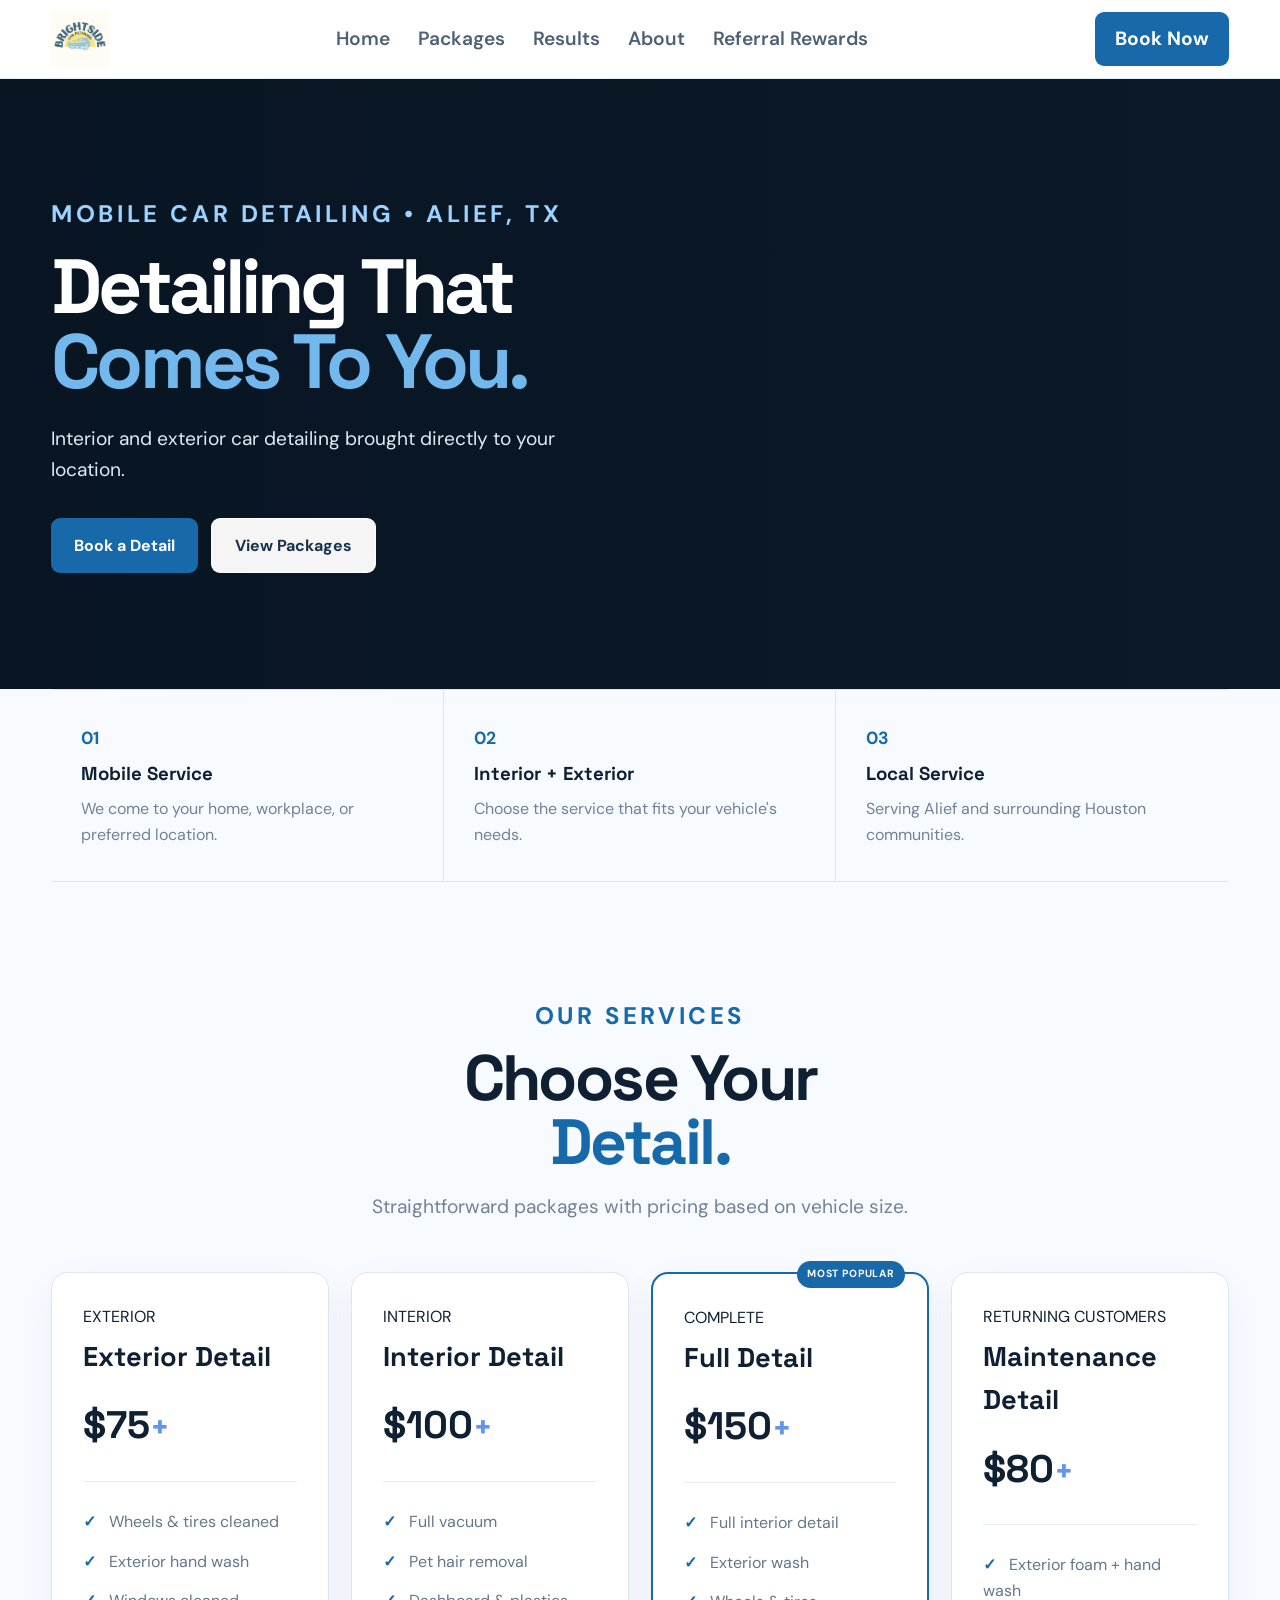
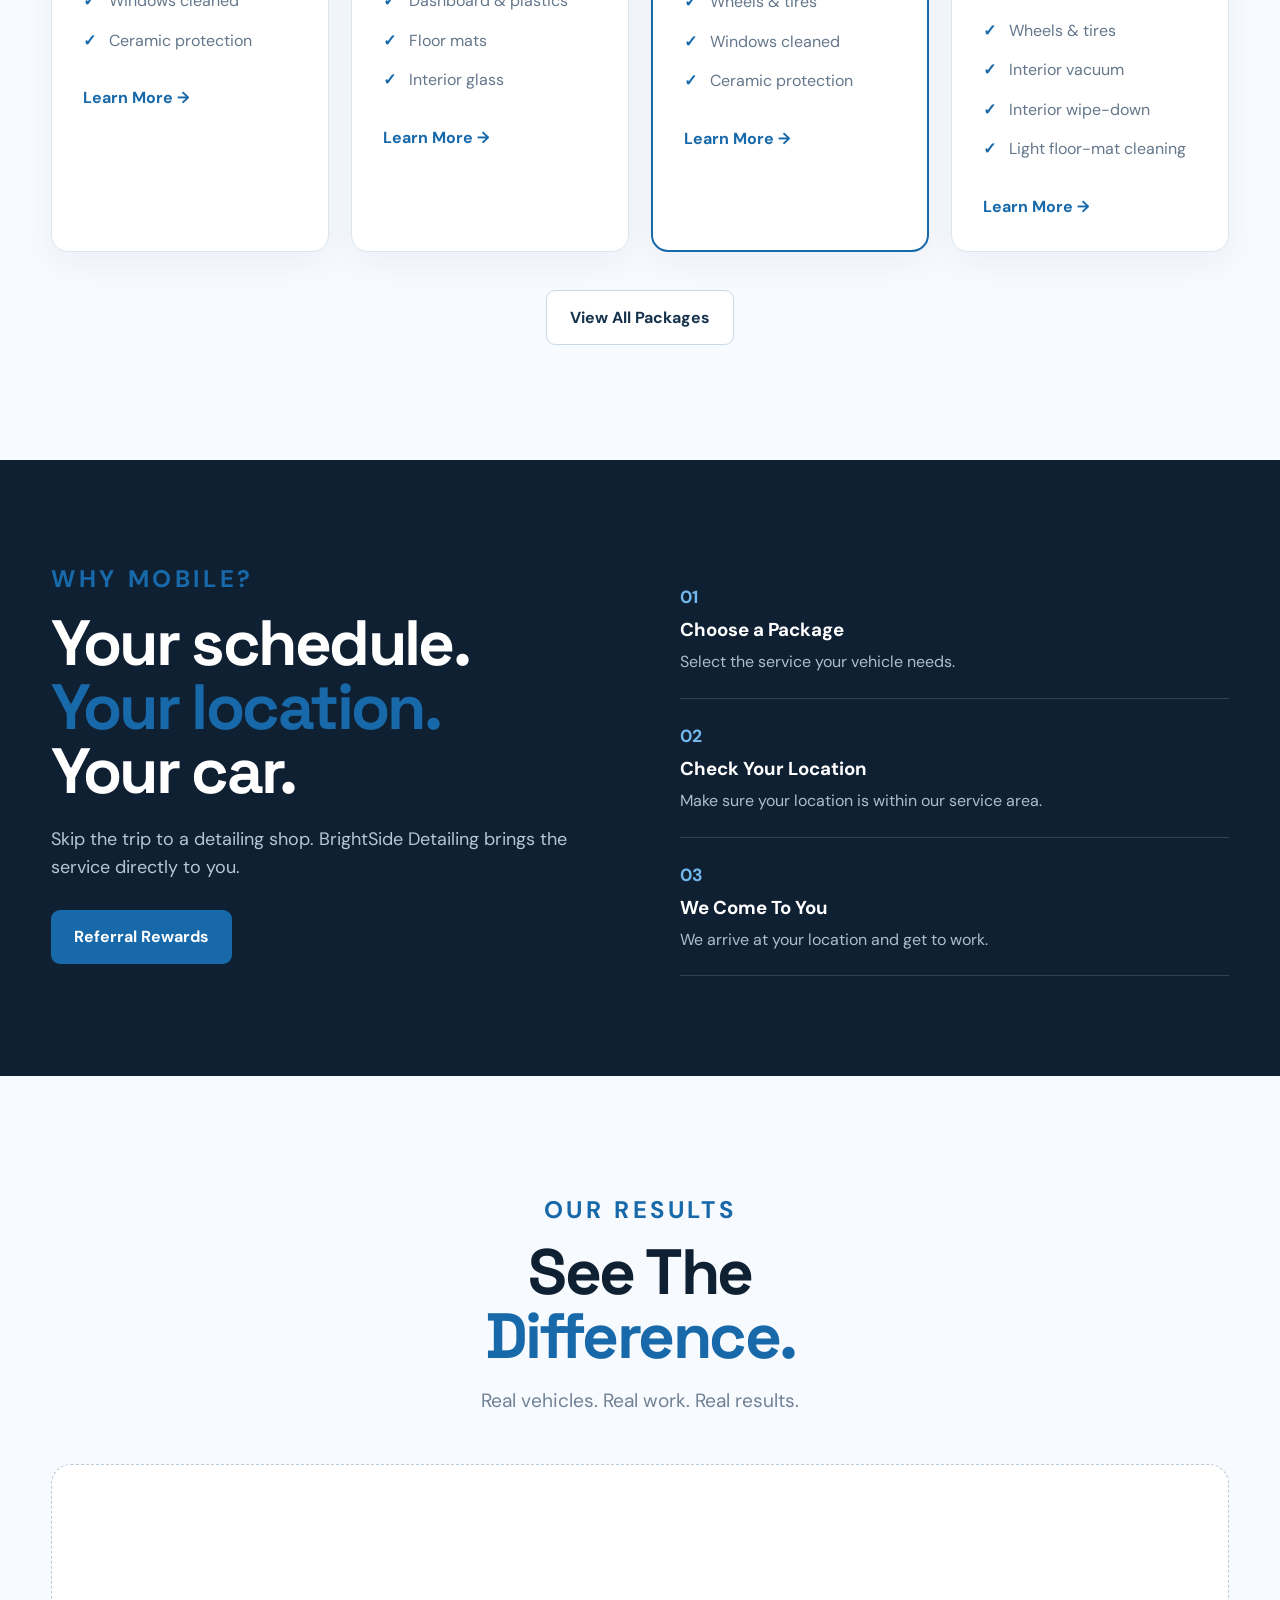
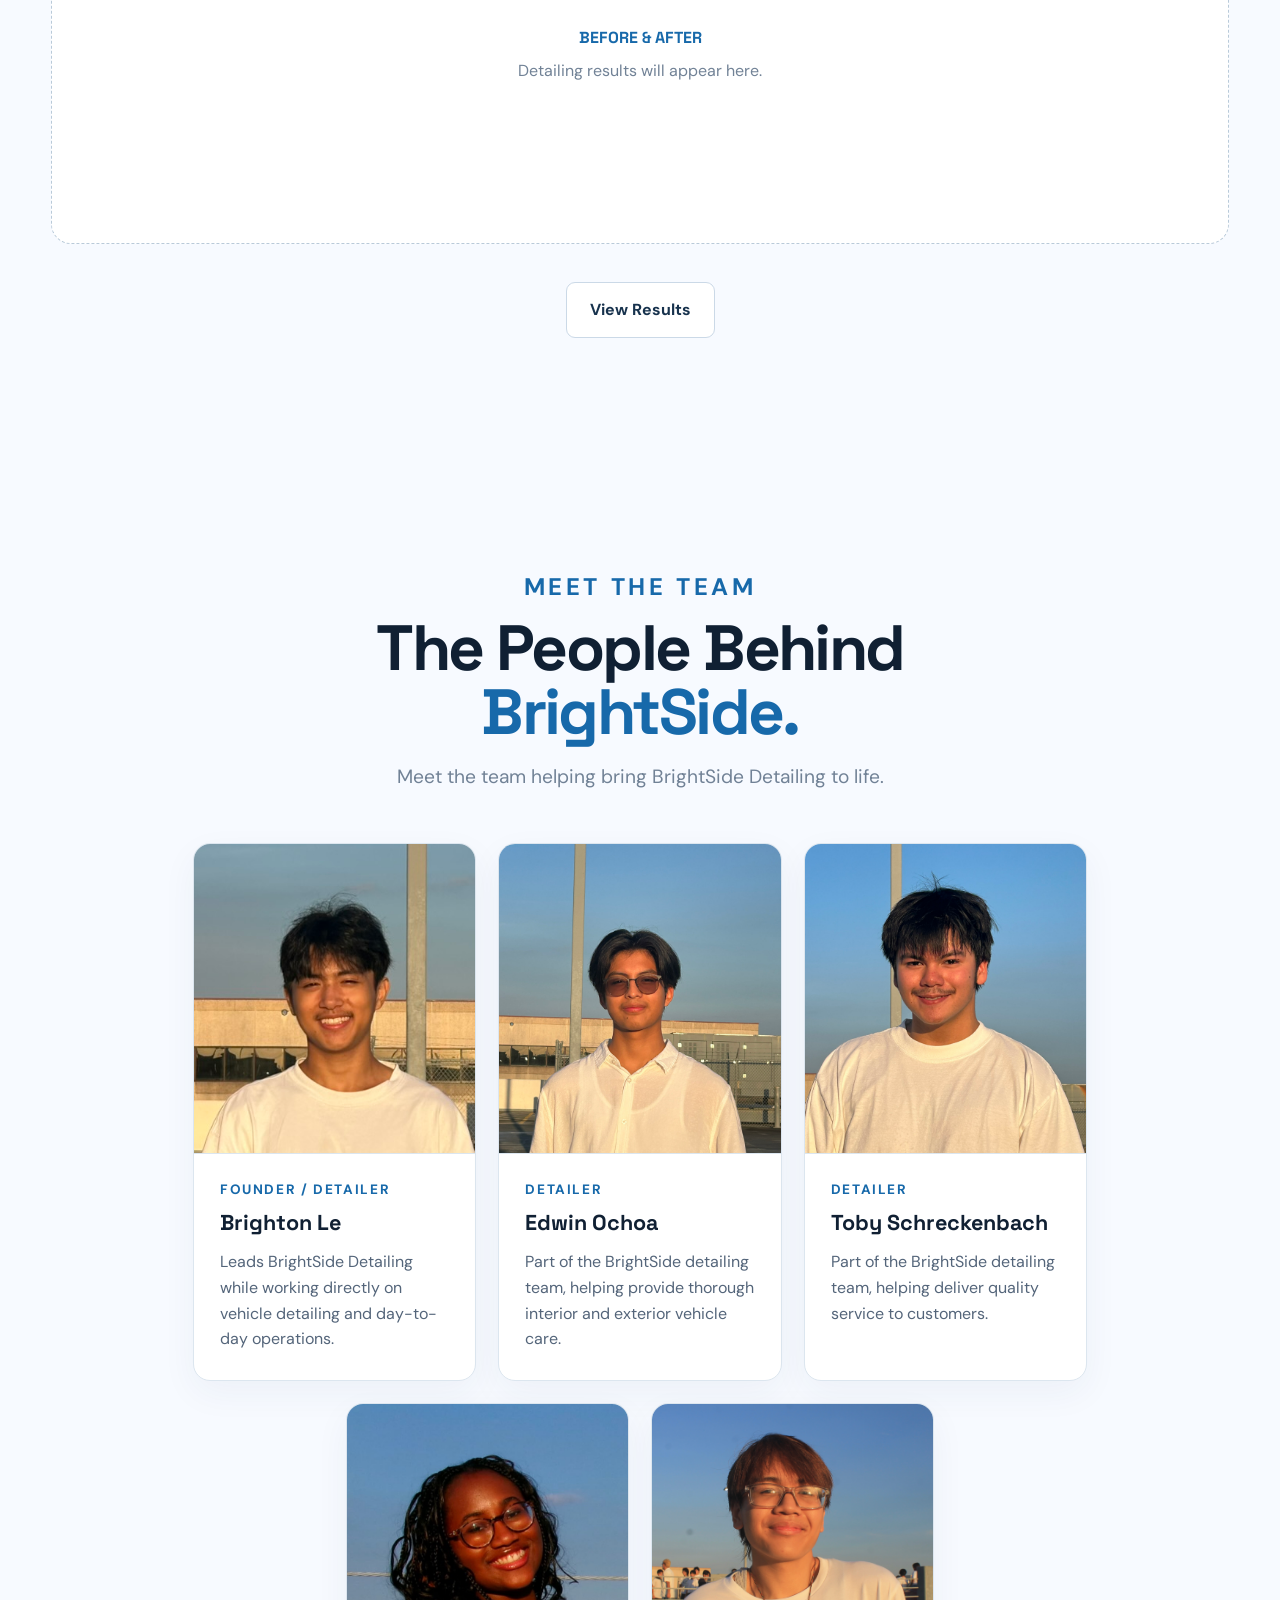
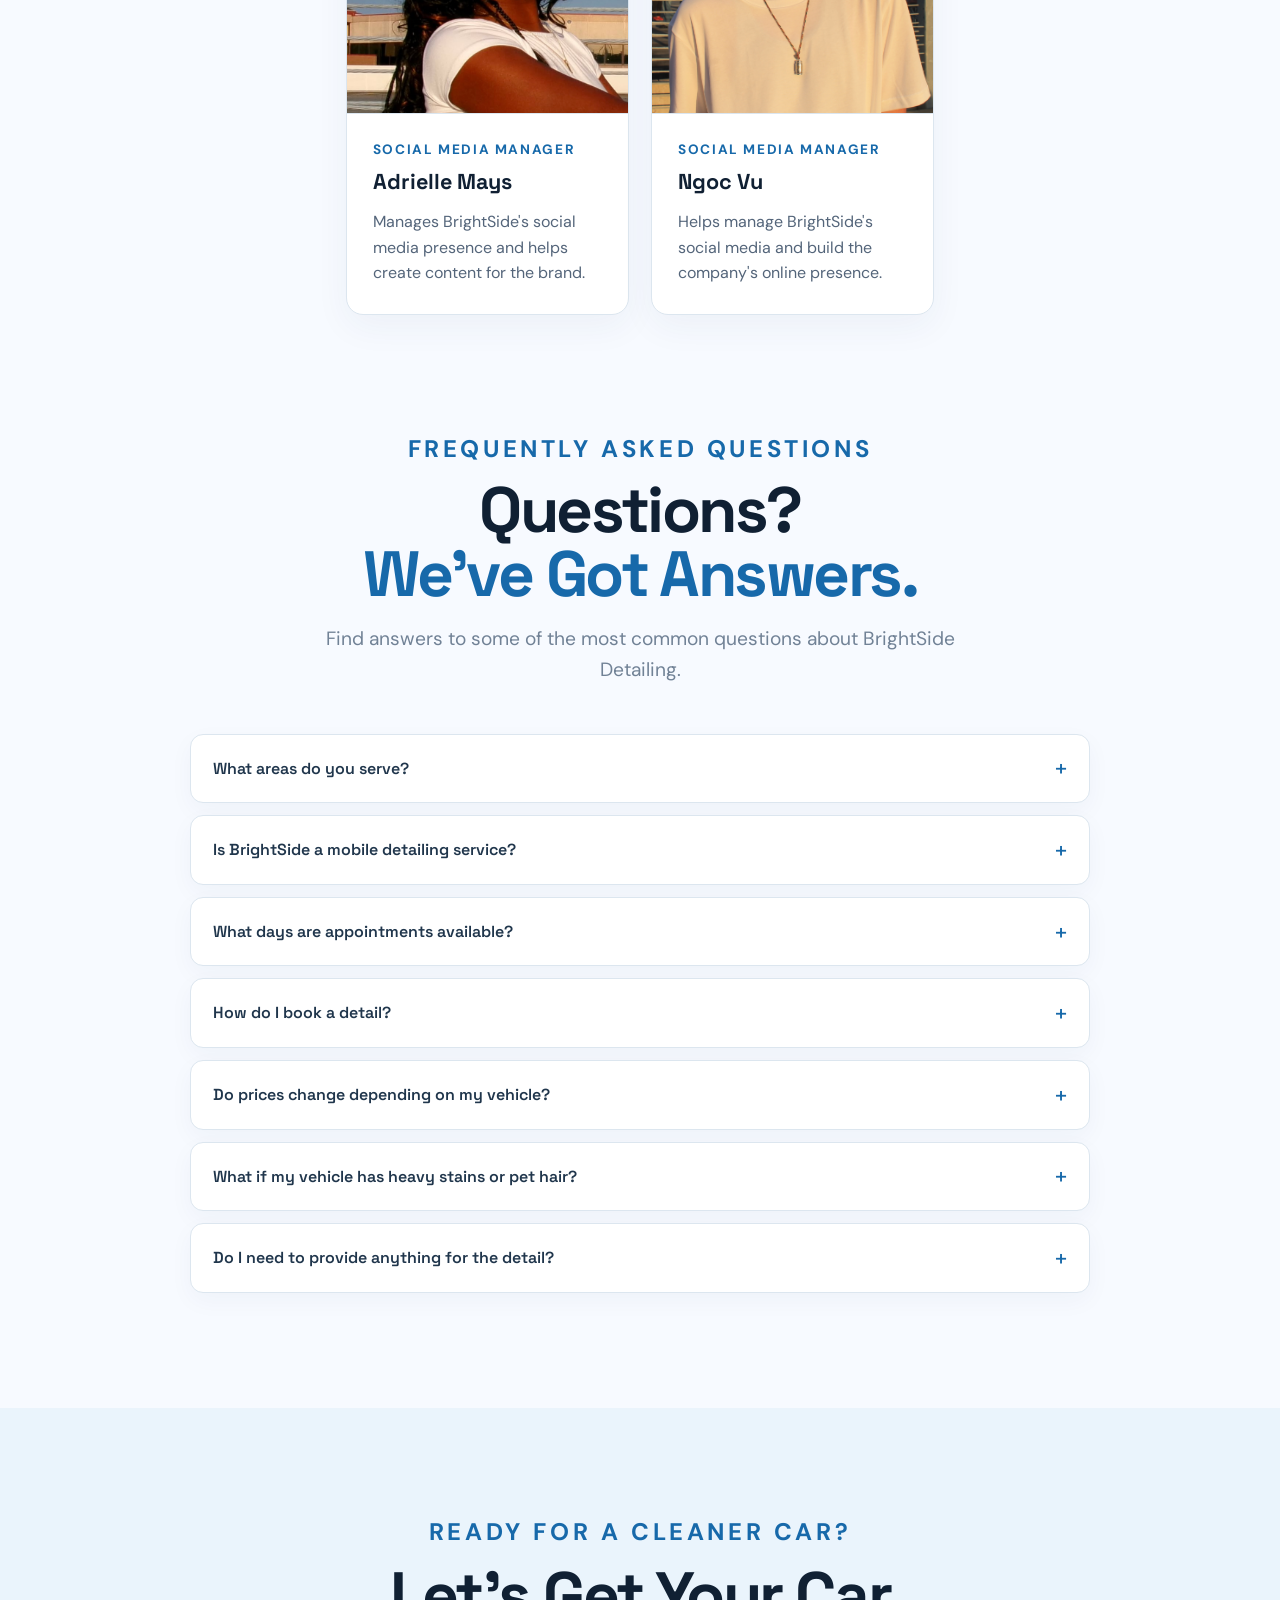
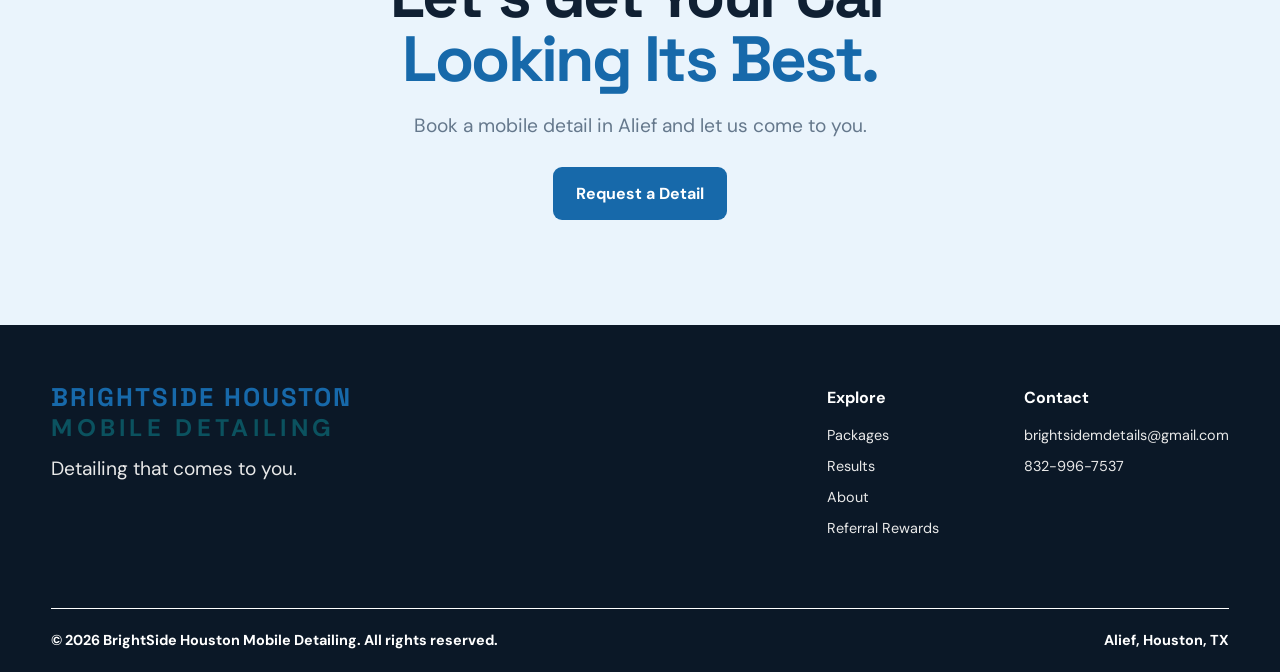
==== index.html @ 5c689cfe "Update index.html" ====
<!DOCTYPE html>
<html lang="en">

<head>

    <meta charset="UTF-8">

    <meta
        name="viewport"
        content="width=device-width, initial-scale=1.0"
    >

    <title>
        BrightSide Houston Detailing | Mobile Car Detailing
    </title>

    <meta
        name="description"
        content="BrightSide Detailing provides mobile car detailing in Alief and surrounding Houston areas."
    >

    <link rel="preconnect" href="https://fonts.googleapis.com">

    <link
        rel="preconnect"
        href="https://fonts.gstatic.com"
        crossorigin
    >

    <link
        href="https://fonts.googleapis.com/css2?family=DM+Sans:wght@400;500;600;700&family=Space+Grotesk:wght@500;600;700&display=swap"
        rel="stylesheet"
    >

    <link
        rel="stylesheet"
        href="style.css"
    >

</head>


<body>


<header class="navbar">

    <div class="nav-container">

<a
    href="index.html"
    class="logo"
>
    <!-- BrightSide logo image -->
    <img
        src="images/BSlogo.PNG"
        alt="BrightSide Detailing logo"
        class="nav-logo-image"
    >

</a>

        <nav class="nav-links">

            <a href="index.html">
                Home
            </a>

            <a href="packages/">
                Packages
            </a>

            <a href="results/">
                Results
            </a>

            <a href="about/">
                About
            </a>

            <a href="how-it-works/">
                Referral Rewards
            </a>

        </nav>


        <a
            href="booking/"
            class="nav-button"
        >
            Book Now
        </a>


        <button
            class="menu-button"
            id="menuButton"
            type="button"
            aria-label="Open navigation menu"
        >
            ☰
        </button>

    </div>

</header>



<main>



<!-- =========================================
     HERO
     Background video behind the text and logo
========================================= -->

<section class="hero">


    <video
        class="hero-background-video"
        autoplay
        muted
        loop
        playsinline
        preload="metadata"
        aria-hidden="true"
        tabindex="-1"
    >
        <source
            src="videos/detailing-hero.mp4"
            type="video/mp4"
        >
    </video>

    <!-- Dark overlay keeps the content readable. -->
    <div
        class="hero-video-overlay"
        aria-hidden="true"
    ></div>


    <!-- Hero text and buttons -->
    <div class="hero-content">

        <p class="eyebrow">
            MOBILE CAR DETAILING • ALIEF, TX
        </p>

        <h1>
            Detailing That

            <span>
                Comes To You.
            </span>
        </h1>

        <p class="hero-text">
            Interior and exterior car detailing
            brought directly to your location.
        </p>

        <div class="hero-buttons">

            <a
                href="booking/"
                class="primary-button"
            >
                Book a Detail
            </a>

            <a
                href="packages/"
                class="secondary-button"
            >
                View Packages
            </a>

        </div>

    </div>

</section>




<!-- BENEFITS -->

<section class="benefits">

    <div class="benefit">

        <span class="benefit-number">
            01
        </span>

        <h3>
            Mobile Service
        </h3>

        <p>
            We come to your home, workplace,
            or preferred location.
        </p>

    </div>


    <div class="benefit">

        <span class="benefit-number">
            02
        </span>

        <h3>
            Interior + Exterior
        </h3>

        <p>
            Choose the service that fits
            your vehicle's needs.
        </p>

    </div>


    <div class="benefit">

        <span class="benefit-number">
            03
        </span>

        <h3>
            Local Service
        </h3>

        <p>
            Serving Alief and surrounding
            Houston communities.
        </p>

    </div>

</section>



<!-- SERVICES -->

<section class="packages-preview">

    <div class="section-heading">

        <p class="eyebrow">
            OUR SERVICES
        </p>

        <h2>

            Choose Your

            <span>
                Detail.
            </span>

        </h2>

        <p>
            Straightforward packages with
            pricing based on vehicle size.
        </p>

    </div>



    <div class="package-grid">


        <article class="package-card">

            <div class="package-top">

                <p class="package-label">
                    EXTERIOR
                </p>

                <h3>
                    Exterior Detail
                </h3>

                <p class="price">
                    $75<span>+</span>
                </p>

            </div>


            <ul>

                <li>
                    Wheels & tires cleaned
                </li>

                <li>
                    Exterior hand wash
                </li>

                <li>
                    Windows cleaned
                </li>

                <li>
                    Ceramic protection
                </li>

            </ul>


            <a
                href="packages/"
                class="card-link"
            >
                Learn More →
            </a>

        </article>



        <article class="package-card">

            <div class="package-top">

                <p class="package-label">
                    INTERIOR
                </p>

                <h3>
                    Interior Detail
                </h3>

                <p class="price">
                    $100<span>+</span>
                </p>

            </div>


            <ul>

                <li>
                    Full vacuum
                </li>

                <li>
                    Pet hair removal
                </li>

                <li>
                    Dashboard & plastics
                </li>

                <li>
                    Floor mats
                </li>

                <li>
                    Interior glass
                </li>

            </ul>


            <a
                href="packages/"
                class="card-link"
            >
                Learn More →
            </a>

        </article>



        <article class="package-card featured">

            <div class="popular">
                MOST POPULAR
            </div>


            <div class="package-top">

                <p class="package-label">
                    COMPLETE
                </p>

                <h3>
                    Full Detail
                </h3>

                <p class="price">
                    $150<span>+</span>
                </p>

            </div>


            <ul>

                <li>
                    Full interior detail
                </li>

                <li>
                    Exterior wash
                </li>

                <li>
                    Wheels & tires
                </li>

                <li>
                    Windows cleaned
                </li>

                <li>
                    Ceramic protection
                </li>

            </ul>


            <a
                href="packages/"
                class="card-link"
            >
                Learn More →
            </a>

        </article>



        <article class="package-card">

            <div class="package-top">

                <p class="package-label">
                    RETURNING CUSTOMERS
                </p>

                <h3>
                    Maintenance Detail
                </h3>

                <p class="price">
                    $80<span>+</span>
                </p>

            </div>


            <ul>

                <li>
                    Exterior foam + hand wash
                </li>

                <li>
                    Wheels & tires
                </li>

                <li>
                    Interior vacuum
                </li>

                <li>
                    Interior wipe-down
                </li>

                <li>
                    Light floor-mat cleaning
                </li>

            </ul>


            <a
                href="packages/"
                class="card-link"
            >
                Learn More →
            </a>

        </article>

    </div>


    <div class="center-button">

        <a
            href="packages/"
            class="secondary-button"
        >
            View All Packages
        </a>

    </div>

</section>



<!-- MOBILE -->

<section class="mobile-section">

    <div class="mobile-text">

        <p class="eyebrow">
            WHY MOBILE?
        </p>


        <h2>

            Your schedule.

            <span>
                Your location.
            </span>

            Your car.

        </h2>


        <p>

            Skip the trip to a detailing shop.
            BrightSide Detailing brings the
            service directly to you.

        </p>


        <a
            href="how-it-works/"
            class="primary-button"
        >
            Referral Rewards
        </a>

    </div>



    <div class="mobile-info">


        <div>

            <span>
                01
            </span>

            <h3>
                Choose a Package
            </h3>

            <p>
                Select the service your
                vehicle needs.
            </p>

        </div>


        <div>

            <span>
                02
            </span>

            <h3>
                Check Your Location
            </h3>

            <p>
                Make sure your location
                is within our service area.
            </p>

        </div>


        <div>

            <span>
                03
            </span>

            <h3>
                We Come To You
            </h3>

            <p>
                We arrive at your location
                and get to work.
            </p>

        </div>

    </div>

</section>



<!-- RESULTS -->

<section class="results-preview">

    <div class="section-heading">

        <p class="eyebrow">
            OUR RESULTS
        </p>


        <h2>

            See The

            <span>
                Difference.
            </span>

        </h2>


        <p>
            Real vehicles. Real work.
            Real results.
        </p>

    </div>


    <div class="results-placeholder">

        <div>

            <strong>
                BEFORE & AFTER
            </strong>

            <p>
                Detailing results will
                appear here.
            </p>

        </div>

    </div>


    <div class="center-button">

        <a
            href="results/"
            class="secondary-button"
        >
            View Results
        </a>

    </div>

</section>



<!-- MEET THE TEAM -->

<section class="team-section">

    <div class="section-heading">

        <p class="eyebrow">
            MEET THE TEAM
        </p>


        <h2>

            The People Behind

            <span>
                BrightSide.
            </span>

        </h2>


        <p>
            Meet the team helping bring BrightSide
            Detailing to life.
        </p>

    </div>



    <div class="team-grid">


        <article class="team-card">

            <div class="team-image">

                <img
                    src="images/team/brighton.JPEG"
                    alt="Headshot of Brighton Le"
                >

            </div>


            <div class="team-info">

                <p class="team-role">
                    FOUNDER / DETAILER
                </p>

                <h3>
                    Brighton Le
                </h3>

                <p>
                    Leads BrightSide Detailing while
                    working directly on vehicle detailing
                    and day-to-day operations.
                </p>

            </div>

        </article>



        <article class="team-card">

            <div class="team-image">

                <img
                    src="images/team/edwin-ochoa.JPEG"
                    alt="Headshot of Edwin Ochoa"
                >

            </div>


            <div class="team-info">

                <p class="team-role">
                    DETAILER
                </p>

                <h3>
                    Edwin Ochoa
                </h3>

                <p>
                    Part of the BrightSide detailing team,
                    helping provide thorough interior and
                    exterior vehicle care.
                </p>

            </div>

        </article>



        <article class="team-card">

            <div class="team-image">

                <img
                    src="images/team/toby-schreckenbach.JPEG"
                    alt="Headshot of Toby Schreckenbach"
                >

            </div>


            <div class="team-info">

                <p class="team-role">
                    DETAILER
                </p>

                <h3>
                    Toby Schreckenbach
                </h3>

                <p>
                    Part of the BrightSide detailing team,
                    helping deliver quality service to
                    customers.
                </p>

            </div>

        </article>



        <article class="team-card">

            <div class="team-image">

                <img
                    src="images/team/adrielle-mays.JPEG"
                    alt="Headshot of Adrielle Mays"
                >

            </div>


            <div class="team-info">

                <p class="team-role">
                    SOCIAL MEDIA MANAGER
                </p>

                <h3>
                    Adrielle Mays
                </h3>

                <p>
                    Manages BrightSide's social media
                    presence and helps create content
                    for the brand.
                </p>

            </div>

        </article>



        <article class="team-card">

            <div class="team-image">

                <img
                    src="images/team/ngoc.JPEG"
                    alt="Headshot of Ngoc Vu"
                >

            </div>


            <div class="team-info">

                <p class="team-role">
                    SOCIAL MEDIA MANAGER
                </p>

                <h3>
                    Ngoc Vu
                </h3>

                <p>
                    Helps manage BrightSide's social
                    media and build the company's
                    online presence.
                </p>

            </div>

        </article>

    </div>

</section>



<!-- FAQ -->

<section class="faq-section">

    <div class="section-heading">

        <p class="eyebrow">
            FREQUENTLY ASKED QUESTIONS
        </p>


        <h2>

            Questions?

            <span>
                We've Got Answers.
            </span>

        </h2>


        <p>
            Find answers to some of the most common
            questions about BrightSide Detailing.
        </p>

    </div>



    <div class="faq-list">


        <details class="faq-item">

            <summary>
                What areas do you serve?
            </summary>

            <div class="faq-answer">

                <p>
                    BrightSide Detailing serves Alief
                    and surrounding Houston communities
                    within approximately 20 miles of our
                    service area.
                </p>

            </div>

        </details>



        <details class="faq-item">

            <summary>
                Is BrightSide a mobile detailing service?
            </summary>

            <div class="faq-answer">

                <p>
                    Yes. We bring the detailing service
                    directly to your home, workplace, or
                    another eligible location.
                </p>

            </div>

        </details>



        <details class="faq-item">

            <summary>
                What days are appointments available?
            </summary>

            <div class="faq-answer">

                <p>
                    BrightSide currently offers detailing
                    appointments on weekends. Available
                    dates and times can be viewed through
                    our online booking system.
                </p>

            </div>

        </details>



        <details class="faq-item">

            <summary>
                How do I book a detail?
            </summary>

            <div class="faq-answer">

                <p>
                    Start by visiting our booking page.
                    Enter your service location to make
                    sure it is within our service area,
                    then continue to schedule your detail.
                </p>

            </div>

        </details>



        <details class="faq-item">

            <summary>
                Do prices change depending on my vehicle?
            </summary>

            <div class="faq-answer">

                <p>
                    Yes. Pricing varies based on vehicle
                    size and may vary depending on the
                    condition of the vehicle. Any additional
                    charges will be confirmed before service.
                </p>

            </div>

        </details>



        <details class="faq-item">

            <summary>
                What if my vehicle has heavy stains or pet hair?
            </summary>

            <div class="faq-answer">

                <p>
                    Additional charges may apply for heavy
                    staining, excessive pet hair, or unusually
                    dirty vehicles. Final pricing will be
                    confirmed before service.
                </p>

            </div>

        </details>



        <details class="faq-item">

            <summary>
                Do I need to provide anything for the detail?
            </summary>

            <div class="faq-answer">

                <p>
                    Details about service requirements and
                    your appointment will be provided during
                    the booking process.
                </p>

            </div>

        </details>



    </div>

</section>



<!-- CTA -->

<section class="cta">

    <p class="eyebrow">
        READY FOR A CLEANER CAR?
    </p>


    <h2>

        Let's Get Your Car

        <span>
            Looking Its Best.
        </span>

    </h2>


    <p>
        Book a mobile detail in Alief
        and let us come to you.
    </p>


    <a
        href="booking/"
        class="primary-button"
    >
        Request a Detail
    </a>

</section>


</main>



<footer>

    <div class="footer-container">


        <div class="footer-brand">

            <a
                href="index.html"
                class="logo"
            >

                <span>
                    BRIGHTSIDE HOUSTON
                </span>

                <small>
                    MOBILE DETAILING
                </small>

            </a>


            <p>
                Detailing that comes to you.
            </p>

        </div>



        <div class="footer-links">


            <div>

                <h4>
                    Explore
                </h4>

                <a href="packages/">
                    Packages
                </a>

                <a href="results/">
                    Results
                </a>

                <a href="about/">
                    About
                </a>

                <a href="how-it-works/">
                    Referral Rewards
                </a>

            </div>



            <div>

                <h4>
                    Contact
                </h4>

                <a href="mailto:brightsidemdetails@gmail.com">
                    brightsidemdetails@gmail.com
                </a>

                <a href="tel:8329967537">
                    832-996-7537
                </a>

            </div>


        </div>

    </div>



    <div class="footer-bottom">

        <p>
            © 2026 BrightSide Houston Mobile Detailing.
            All rights reserved.
        </p>

        <p>
            Alief, Houston, TX
        </p>

    </div>

</footer>



<script src="script.js"></script>

</body>

</html>
---- style.css ----
/* =========================================
   BRIGHTSIDE DETAILING
   SHARED WEBSITE STYLES
========================================= */

* {
    box-sizing: border-box;
    margin: 0;
    padding: 0;
}

html {
    scroll-behavior: smooth;
}

body {
    font-family: "DM Sans", sans-serif;
    color: #102033;
    background: #f7faff;
    line-height: 1.6;
}

a {
    text-decoration: none;
    color: inherit;
}

button,
input,
select,
textarea {
    font: inherit;
}

img {
    max-width: 100%;
    display: block;
}


/* =========================================
   NAVIGATION
========================================= */

.navbar {
    width: 100%;
    background: rgba(255, 255, 255, 0.96);
    border-bottom: 1px solid #e5edf5;
    position: relative;
    z-index: 100;
}

.nav-container {
    width: min(1180px, 92%);
    margin: auto;
    min-height: 78px;

    display: flex;
    align-items: center;
    justify-content: space-between;
    gap: 30px;
}

.logo {
    display: flex;
    flex-direction: column;
    line-height: 1;
    flex-shrink: 0;
}

.logo span {
   color: #1769aa;
    font-family: "Space Grotesk", sans-serif;
    font-size: 1.6rem;
    font-weight: 700;
    letter-spacing: 0.08em;
}

.logo small {
    margin-top: 5px;
    font-size: 1.5rem;
    letter-spacing: 0.18em;
   font-weight: bold;
    color: #0b525f;
}

.nav-links {
    display: flex;
    align-items: center;
    gap: 28px;
}

.nav-links a {
    font-size: 1.2rem;
    font-weight: 600;
    color: #4d6075;
    transition: 0.2s ease;
}

.nav-links a:hover {
    color: #1769aa;
}

.nav-button {
    padding: 12px 20px;
    background: #1769aa;
    color: white;
    border-radius: 9px;
    font-weight: 700;
    font-size: 1.2rem;
    transition: 0.2s ease;
}

.nav-button:hover {
    background: #0f548b;
    transform: translateY(-1px);
}

.menu-button {
    display: none;
    border: 0;
    background: transparent;
    font-size: 1.5rem;
    cursor: pointer;
}


/* =========================================
   GENERAL
========================================= */

.eyebrow {
    color: #1769aa;
    font-size: 1.5rem;
    font-weight: 700;
    letter-spacing: 0.15em;
    text-transform: uppercase;
}

.primary-button,
.secondary-button {
    display: inline-flex;
    align-items: center;
    justify-content: center;
    padding: 14px 23px;
    border-radius: 9px;
    font-weight: 700;
    transition: 0.2s ease;
}

.primary-button {
    background: #1769aa;
    color: white;
}

.primary-button:hover {
    background: #0f548b;
    transform: translateY(-2px);
}

.secondary-button {
    border: 1px solid #cbd9e7;
    background: white;
    color: #17324d;
}

.secondary-button:hover {
    border-color: #1769aa;
    color: #1769aa;
    transform: translateY(-2px);
}


/* =========================================
   HOMEPAGE HERO
========================================= */

.hero {
    width: min(1180px, 92%);
    margin: auto;
    min-height: 610px;

    display: grid;
    grid-template-columns: 1fr 1fr;
    align-items: center;
    gap: 70px;
    padding: 75px 0;
}

.hero-content {
    max-width: 590px;
}

.hero h1 {
    margin-top: 16px;
    font-family: "Space Grotesk", sans-serif;
    font-size: clamp(3rem, 6vw, 5.3rem);
    line-height: 0.98;
    letter-spacing: -0.05em;
    color: #102033;
}

.hero h1 span,
.mobile-text h2 span,
.section-heading h2 span,
.cta h2 span {
    color: #1769aa;
    display: block;
}

.hero-text {
    max-width: 520px;
    margin-top: 25px;
    color: #627589;
    font-size: 1.2rem;
}

.hero-buttons {
    display: flex;
    gap: 13px;
    margin-top: 32px;
    flex-wrap: wrap;
}

.hero-image {
    min-height: 430px;
}

.image-logo {
    width: 100%;
    height: 430px;
    border-radius: 22px;
    background:
        linear-gradient(
            135deg,
            #dcecf9,
            #eef5fb
        );

    border: 1px solid #d5e4f0;

    display: flex;
    flex-direction: column;
    align-items: center;
    justify-content: center;

    text-align: center;
    color: #547089;
}

.image-logo span {
    font-family: "Space Grotesk", sans-serif;
    font-weight: 700;
    letter-spacing: 0.08em;
}

.image-logo p {
    margin-top: 8px;
    font-size: 0.9rem;
}


/* =========================================
   BENEFITS
========================================= */

.benefits {
    width: min(1180px, 92%);
    margin: 0 auto;
    display: grid;
    grid-template-columns: repeat(3, 1fr);
    border-top: 1px solid #dce6ef;
    border-bottom: 1px solid #dce6ef;
}

.benefit {
    padding: 34px 30px;
    border-right: 1px solid #dce6ef;
}

.benefit:last-child {
    border-right: 0;
}

.benefit-number {
    color: #1769aa;
    font-size: 1.1rem;
    font-weight: 700;
}

.benefit h3 {
    margin-top: 7px;
    font-family: "Space Grotesk", sans-serif;
}

.benefit p {
    margin-top: 7px;
    color: #718296;
}


/* =========================================
   SECTION HEADINGS
========================================= */

.section-heading {
    max-width: 680px;
    margin: auto;
    text-align: center;
}

.section-heading h2 {
    margin-top: 10px;
    font-family: "Space Grotesk", sans-serif;
    font-size: clamp(2.5rem, 5vw, 4rem);
    line-height: 1;
    letter-spacing: -0.04em;
}

.section-heading > p:last-child {
   font-size: larger;
    margin-top: 18px;
    color: #718296;
}


/* =========================================
   PACKAGES
========================================= */

.packages-preview {
    width: min(1180px, 92%);
    margin: auto;
    padding: 115px 0;
}

.package-grid {
    margin-top: 50px;
    display: grid;
    grid-template-columns: repeat(3, 1fr);
    gap: 22px;
}

.package-card {
    position: relative;
    background: white;
    border: 1px solid #dce6ef;
    border-radius: 17px;
    padding: 31px;
    box-shadow: 0 12px 35px rgba(30, 60, 90, 0.05);
}

.package-card.featured {
    border: 2px solid #1769aa;
}

.popular {
    position: absolute;
    top: -13px;
    right: 22px;
    padding: 5px 10px;
    border-radius: 20px;
    background: #1769aa;
    color: white;
    font-size: 0.65rem;
    font-weight: 700;
    letter-spacing: 0.08em;
}


.package-card h3 {
   font-color: #1769aa;
    margin-top: 5px;
    font-family: "Space Grotesk", sans-serif;
    font-size: 1.7rem;
}

.price {
    margin-top: 16px;
    font-family: "Space Grotesk", sans-serif;
    font-size: 2.4rem;
    font-weight: 700;
}

.price span {
    font-size: 2rem;
    color: cornflowerblue;
}

.package-card ul {
    list-style: none;
    margin-top: 25px;
    padding-top: 20px;
    border-top: 1px solid #e5edf5;
}

.package-card li {
    padding: 7px 0;
    color: #64778b;
}

.package-card li::before {
    content: "✓";
    margin-right: 9px;
    color: #1769aa;
    font-weight: 700;
}

.card-link {
    display: inline-block;
    margin-top: 25px;
    color: #1769aa;
    font-weight: 700;
}

.center-button {
    display: flex;
    justify-content: center;
    margin-top: 38px;
}


/* =========================================
   MOBILE SECTION
========================================= */

.mobile-section {
    background: #102033;
    color: white;
    padding: 100px max(4%, calc((100% - 1180px) / 2));
    display: grid;
    grid-template-columns: 1fr 1fr;
    gap: 80px;
}

.mobile-text {
    max-width: 520px;
}

.mobile-text h2 {
    margin-top: 12px;
    font-family: "Space Grotesk", sans-serif;
    font-size: clamp(2.6rem, 5vw, 4rem);
    line-height: 1;
    letter-spacing: -0.04em;
}

.mobile-text > p:not(.eyebrow) {
   font-size: large;
    margin-top: 22px;
    color: #b6c6d6;
}

.mobile-text .primary-button {
    margin-top: 28px;
}

.mobile-info {
    display: flex;
    flex-direction: column;
}

.mobile-info > div {
    padding: 23px 0;
    border-bottom: 1px solid #304255;
}

.mobile-info span {
    color: #72b8ed;
    font-size: 1.1rem;
    font-weight: 700;
}

.mobile-info h3 {
    margin-top: 4px;
}

.mobile-info p {
    color: #aebdcc;
    margin-top: 4px;
}


/* =========================================
   RESULTS
========================================= */

.results-preview {
    width: min(1180px, 92%);
    margin: auto;
    padding: 115px 0;
}

.results-placeholder {
    margin-top: 48px;
    min-height: 380px;
    border-radius: 20px;
    border: 1px dashed #b9cad9;
    background: white;

    display: flex;
    align-items: center;
    justify-content: center;
    text-align: center;
}

.results-placeholder strong {
    font-family: "Space Grotesk", sans-serif;
    color: #1769aa;
}

.results-placeholder p {
    margin-top: 7px;
    color: #718296;
}


/* =========================================
   MEET THE TEAM
========================================= */

.team-section {
    width: min(1180px, 92%);
    margin: auto;
    padding: 115px 0;
}

.team-grid {
    margin-top: 50px;

    display: flex;
    flex-wrap: wrap;
    justify-content: center;
    gap: 22px;
}

.team-card {
    width: calc((100% - 44px) / 4);

    background: white;
    border: 1px solid #dce6ef;
    border-radius: 17px;

    overflow: hidden;

    box-shadow: 0 12px 35px rgba(30, 60, 90, 0.05);

    transition: 0.2s ease;
}

.team-card:hover {
    transform: translateY(-4px);
    box-shadow: 0 18px 42px rgba(30, 60, 90, 0.08);
}

.team-image {
    width: 100%;
    height: 310px;
    background:
        linear-gradient(
            135deg,
            #dcecf9,
            #eef5fb
        );

    border-bottom: 1px solid #dce6ef;

    display: flex;
    align-items: center;
    justify-content: center;

    overflow: hidden;
}

.team-image img {
    width: 100%;
    height: 100%;
    object-fit: cover;
    object-position: center;
}

.team-info {
    padding: 25px 26px 28px;
}

.team-role {
    color: #1769aa;
    font-size: 0.85rem;
    font-weight: 700;
    letter-spacing: 0.12em;
    text-transform: uppercase;
}

.team-info h3 {
    margin-top: 5px;

    font-family: "Space Grotesk", sans-serif;
    font-size: 1.35rem;
}

.team-info > p:last-child {
    margin-top: 9px;
    color: #54657a;
    font-size: 1rem;
}


/* =========================================
   FAQ
========================================= */

.faq-section {
    width: min(900px, 92%);
    margin: auto;
    padding: 0 0 115px;
}

.faq-list {
    margin-top: 48px;

    display: flex;
    flex-direction: column;
    gap: 12px;
}

.faq-item {
    background: white;
    border: 1px solid #dce6ef;
    border-radius: 13px;

    overflow: hidden;

    box-shadow: 0 8px 25px rgba(30, 60, 90, 0.04);
}

.faq-item summary {
    position: relative;

    padding: 21px 52px 21px 22px;

    list-style: none;
    cursor: pointer;

    font-family: "Space Grotesk", sans-serif;
    font-size: 1rem;
    font-weight: 600;

    color: #20364c;
}

.faq-item summary::-webkit-details-marker {
    display: none;
}

.faq-item summary::after {
    content: "+";

    position: absolute;
    top: 50%;
    right: 22px;

    transform: translateY(-50%);

    color: #1769aa;

    font-family: "DM Sans", sans-serif;
    font-size: 1.35rem;
    font-weight: 500;

    transition: 0.2s ease;
}

.faq-item[open] summary {
    color: #1769aa;
    border-bottom: 1px solid #e5edf5;
}

.faq-item[open] summary::after {
    content: "−";
}

.faq-answer {
    padding: 0 22px 21px;
}

.faq-answer p {
   font-weight: bold;
    color: black;
    font-size: 0.9rem;
}


/* =========================================
   CTA
========================================= */

.cta {
    text-align: center;
    padding: 105px 20px;
    background: #eaf4fc;
}

.cta h2 {
    max-width: 760px;
    margin: 12px auto 0;
    font-family: "Space Grotesk", sans-serif;
    font-size: clamp(2.5rem, 5vw, 4rem);
    line-height: 1;
    letter-spacing: -0.04em;
}

.cta > p:not(.eyebrow) {
   font-size: larger;
    margin: 20px auto;
    color: #65788c;
}

.cta .primary-button {
    margin-top: 5px;
}


/* =========================================
   FOOTER
========================================= */

footer {
    background: #0b1827;
    color: white;
}

.footer-container {
    width: min(1180px, 92%);
    margin: auto;
    padding: 60px 0;

    display: flex;
    justify-content: space-between;
    gap: 60px;
}

.footer-brand p {
   font-size: larger;
    margin-top: 14px;
    color: #e9e9e9;
}

.footer-links {
    display: flex;
    gap: 85px;
}

.footer-links h4 {
    margin-bottom: 13px;
}

.footer-links a {
    display: block;
    margin: 8px 0;
    color: #e9e9e9;
    font-size: 0.9rem;
}

.footer-links a:hover {
    color: white;
}

.footer-bottom {
    width: min(1180px, 92%);
    margin: auto;
    padding: 20px 0;
    border-top: 1px solid #ffffff;

    display: flex;
    justify-content: space-between;
    gap: 20px;

    color: #ffffff;
   font-weight: bold;
    font-size: 0.9rem;
}


/* =========================================
   BOOKING PAGE
========================================= */

.booking-hero {
    background: #eaf4fc;
    padding: 80px 20px;
}

.booking-hero-content {
    width: min(1180px, 92%);
    margin: auto;
}

.booking-hero h1 {
    margin-top: 12px;
    font-family: "Space Grotesk", sans-serif;
    font-size: clamp(3rem, 6vw, 5rem);
    line-height: 1;
    letter-spacing: -0.05em;
}

.booking-hero h1 span {
    color: #1769aa;
}

.booking-hero-content > p:last-child {
   font-size: larger;
    max-width: 600px;
    margin-top: 18px;
    color: #627589;
}

.booking-page {
    width: min(1180px, 92%);
    margin: auto;
    padding: 80px 0;
}

.booking-layout {
    display: grid;
    grid-template-columns: 0.8fr 1.4fr;
    gap: 30px;
    align-items: start;
}

.booking-sidebar {
    position: sticky;
    top: 25px;
}

.sidebar-intro h2 {
    margin-top: 10px;
    font-family: "Space Grotesk", sans-serif;
    font-size: 2.3rem;
    line-height: 1.05;
}

.sidebar-intro h2 span {
    color: #1769aa;
    display: block;
}

.sidebar-intro > p:last-child {
    margin-top: 18px;
    color: #687c90;
}

.booking-process {
    margin-top: 40px;
}

.process-item {
    display: flex;
    gap: 16px;
}

.process-number {
    flex-shrink: 0;
    width: 40px;
    height: 40px;
    border-radius: 50%;
    background: #e6f2fb;
    color: #1769aa;

    display: flex;
    align-items: center;
    justify-content: center;

    font-size: 0.75rem;
    font-weight: 700;
}

.process-item h3 {
    font-size: 1rem;
}

.process-item p {
    margin-top: 3px;
    color: #718296;
    font-size: 0.9rem;
}

.process-line {
    width: 1px;
    height: 28px;
    margin-left: 20px;
    background: #d7e2ec;
}

.pricing-note {
    display: flex;
    gap: 13px;
    margin-top: 38px;
    padding: 18px;
    border-radius: 12px;
    background: #f0f7fc;
    border: 1px solid #dceaf4;
}

.note-icon {
    flex-shrink: 0;
    width: 27px;
    height: 27px;
    border-radius: 50%;
    background: #1769aa;
    color: white;

    display: flex;
    align-items: center;
    justify-content: center;

    font-size: 0.8rem;
}

.pricing-note strong {
    font-size: 0.9rem;
}

.pricing-note p {
    margin-top: 4px;
    color: #718296;
    font-size: 0.82rem;
}

.booking-card {
    background: white;
    border: 1px solid #dce6ef;
    border-radius: 18px;
    box-shadow: 0 18px 50px rgba(30, 60, 90, 0.07);
    overflow: visible;
}

.form-header {
    padding: 28px 30px;
    border-bottom: 1px solid #e2eaf1;
    display: flex;
    align-items: center;
    justify-content: space-between;
    gap: 20px;
}

.form-header h2 {
    font-family: "Space Grotesk", sans-serif;
    font-size: 1.6rem;
}

.form-badge {
    padding: 7px 11px;
    border-radius: 20px;
    background: #eaf4fc;
    color: #1769aa;
    font-size: 0.65rem;
    font-weight: 700;
    letter-spacing: 0.08em;
}

.form-block {
    padding: 30px;
    border-bottom: 1px solid #e2eaf1;
}

.form-block:last-child {
    border-bottom: 0;
}

.form-block-title {
    display: flex;
    gap: 14px;
    margin-bottom: 24px;
}

.form-block-title > span {
    color: #1769aa;
    font-size: 0.75rem;
    font-weight: 700;
}

.form-block-title h3 {
    font-family: "Space Grotesk", sans-serif;
    font-size: 1.1rem;
}

.form-block-title p {
    margin-top: 2px;
    color: #7a8b9d;
    font-size: 0.85rem;
}

.input-grid {
    display: grid;
    grid-template-columns: 1fr 1fr;
    gap: 16px;
}

.input-group {
    margin-top: 16px;
}

.input-grid .input-group {
    margin-top: 0;
}

.input-group label {
    display: block;
    margin-bottom: 7px;
    color: #344b61;
    font-size: 0.82rem;
    font-weight: 700;
}

.input-group input,
.input-group select,
.input-group textarea {
    width: 100%;
    padding: 13px 14px;
    border: 1px solid #cedbe7;
    border-radius: 9px;
    outline: none;
    background: #fbfdff;
    color: #20364c;
    transition: 0.2s ease;
}

.input-group input:focus,
.input-group select:focus,
.input-group textarea:focus {
    border-color: #1769aa;
    box-shadow: 0 0 0 3px rgba(23, 105, 170, 0.1);
}

.input-group textarea {
    min-height: 120px;
    resize: vertical;
}

.input-help {
    display: block;
    margin-top: 7px;
    color: #8494a5;
    font-size: 0.75rem;
}

/* =======================================================
   BOOKING PAGE MOBILE NAVIGATION
   ======================================================= */

/*
   Booking-page hamburger button.

   Hidden on desktop and shown only on
   smaller screens.
*/

.bs-booking-menu-button {
    display: none;

    width: 44px;
    height: 44px;

    position: relative;

    align-items: center;
    justify-content: center;
    flex-direction: column;

    gap: 5px;

    flex-shrink: 0;

    padding: 0;

    border: 1px solid #dce6ef;
    border-radius: 10px;

    background: white;
    color: #102033;

    cursor: pointer;

    z-index: 1001;

    transition:
        background 0.2s ease,
        border-color 0.2s ease,
        color 0.2s ease;
}


/*
   Hamburger lines.
*/

.bs-booking-menu-button span {
    display: block;

    width: 20px;
    height: 2px;

    border-radius: 999px;

    background: currentColor;

    transition:
        transform 0.2s ease,
        opacity 0.2s ease;
}


/*
   Hover state.
*/

.bs-booking-menu-button:hover {
    border-color: #1769aa;
    color: #1769aa;
    background: #f7fbff;
}


/*
   Turn the hamburger into an X
   when the booking menu is open.
*/

.bs-booking-menu-button.is-open span:nth-child(1) {
    transform:
        translateY(7px)
        rotate(45deg);
}

.bs-booking-menu-button.is-open span:nth-child(2) {
    opacity: 0;
}

.bs-booking-menu-button.is-open span:nth-child(3) {
    transform:
        translateY(-7px)
        rotate(-45deg);
}


/*
   Booking mobile menu is hidden by default.
*/

.bs-booking-mobile-menu {
    display: none;
}


/* =========================================
   BOOKING MOBILE NAVIGATION
========================================= */

@media (max-width: 900px) {

    /*
       Make sure the booking header can contain
       the mobile navigation correctly.
    */

    .bs-booking-header {
        position: relative;
        z-index: 1000;
        overflow: visible;
    }


    .bs-booking-header-inner {
        position: relative;
    }


    /*
       Hide the desktop booking navigation.
    */

    .bs-booking-nav {
        display: none;
    }


    /*
       Show the booking hamburger.
    */

    .bs-booking-menu-button {
        display: flex;
    }


    /*
       Mobile dropdown.

       Fixed positioning prevents the menu from
       being hidden behind booking-page content.
    */

    .bs-booking-mobile-menu {
        position: fixed;

        top: 82px;
        left: 14px;
        right: 14px;

        z-index: 9999;

        display: none;

        flex-direction: column;

        padding: 10px;

        background: white;

        border: 1px solid #dce6ef;
        border-radius: 16px;

        box-shadow:
            0 18px 45px
            rgba(15, 23, 42, 0.18);

        overflow: hidden;
    }


    /*
       This is the class that JavaScript adds
       when the hamburger is opened.
    */

    .bs-booking-mobile-menu.mobile-open {
        display: flex;
    }


    /*
       Mobile navigation links.
    */

    .bs-booking-mobile-menu a {
        display: flex;

        width: 100%;
        min-height: 48px;

        align-items: center;

        padding: 0 14px;

        border-radius: 9px;

        color: #4b5563;

        font-size: 15px;
        font-weight: 600;

        transition:
            background 0.2s ease,
            color 0.2s ease;
    }


    .bs-booking-mobile-menu a:hover {
        background: #f5f9fd;
        color: #1769aa;
    }


    /*
       Book Your Detail button.
    */

    .bs-booking-mobile-menu
    .bs-booking-mobile-button {

        justify-content: center;

        margin-top: 5px;

        background: #1769aa;

        color: white;
    }


    .bs-booking-mobile-menu
    .bs-booking-mobile-button:hover {

        background: #0f548b;
        color: white;
    }

}


/* =========================================
   BOOKING MOBILE NAVIGATION - SMALL PHONES
========================================= */

@media (max-width: 600px) {

    .bs-booking-menu-button {
        width: 42px;
        height: 42px;
    }


    .bs-booking-mobile-menu {
        top: 72px;

        left: 10px;
        right: 10px;

        border-radius: 14px;
    }

}


/* =========================================
   VEHICLE PRICE
========================================= */

.vehicle-price-display {
    margin-top: 17px;
    padding: 14px 16px;
    border-radius: 9px;
    background: #f1f7fc;
    color: #496277;
    font-size: 0.86rem;
}

.vehicle-price-display strong {
    color: #1769aa;
}


/* =========================================
   SERVICE CARDS
========================================= */

.service-cards {
    display: grid;
    gap: 12px;
}

.service-card {
    position: relative;
    display: block;
    cursor: pointer;
}

.service-card input {
    position: absolute;
    opacity: 0;
    pointer-events: none;
}

.service-card-content {
    padding: 18px;
    border: 1px solid #d8e3ed;
    border-radius: 12px;
    transition: 0.2s ease;
}

.service-card:hover .service-card-content {
    border-color: #9bbbd4;
}

.service-card input:checked + .service-card-content {
    border-color: #1769aa;
    background: #f2f8fd;
    box-shadow: 0 0 0 2px rgba(23, 105, 170, 0.08);
}

.service-card-top {
    display: flex;
    justify-content: space-between;
    gap: 15px;
}

.service-card small {
    color: #1769aa;
    font-size: 0.63rem;
    font-weight: 700;
    letter-spacing: 0.1em;
}

.service-card h4 {
    margin-top: 3px;
    font-family: "Space Grotesk", sans-serif;
}

.service-card strong {
    white-space: nowrap;
    color: #1769aa;
}

.service-card p {
    margin-top: 8px;
    color: #718296;
    font-size: 0.83rem;
}

.popular-service {
    margin-top: 4px;
}

.popular-label {
    position: absolute;
    top: -9px;
    right: 15px;
    z-index: 2;

    padding: 4px 9px;
    border-radius: 20px;

    background: #1769aa;
    color: white;

    font-size: 0.6rem;
    font-weight: 700;
}


/* =========================================
   ADDRESS SEARCH
========================================= */

.address-container {
    position: relative;
}

.address-suggestions {
    position: absolute;
    z-index: 50;
    top: 76px;
    left: 0;
    right: 0;

    display: none;

    background: white;
    border: 1px solid #cedbe7;
    border-radius: 10px;

    box-shadow: 0 15px 35px rgba(30, 60, 90, 0.12);

    overflow: hidden;
}

.address-suggestion {
    width: 100%;
    display: block;
    padding: 13px 15px;

    border: 0;
    border-bottom: 1px solid #edf2f6;

    background: white;
    text-align: left;
    cursor: pointer;
}

.address-suggestion:last-child {
    border-bottom: 0;
}

.address-suggestion:hover {
    background: #f2f8fd;
}

.address-suggestion strong {
    display: block;
    color: #243b50;
    font-size: 0.86rem;
}

.address-suggestion span {
    display: block;
    margin-top: 2px;
    color: #7a8b9d;
    font-size: 0.76rem;
}


/* =========================================
   SERVICE STATUS
========================================= */

.service-status {
    display: none;
    margin-top: 18px;
    padding: 15px 16px;
    border-radius: 10px;
}

.service-status.eligible,
.service-status.not-eligible {
    display: block;
}

.service-status.eligible {
    background: #edf9f2;
    border: 1px solid #bfe5cc;
    color: #21633a;
}

.service-status.not-eligible {
    background: #fff2f1;
    border: 1px solid #efc6c2;
    color: #8a332c;
}

.service-status strong {
    display: block;
}

.service-status span {
    display: block;
    margin-top: 3px;
    font-size: 0.8rem;
}


/* =========================================
   MAP
========================================= */

.service-map {
    width: 100%;
    height: 350px;
    margin-top: 18px;

    border-radius: 12px;
    overflow: hidden;

    border: 1px solid #d8e3ed;
}

.map-help {
    margin-top: 8px;
    color: #8494a5;
    font-size: 0.75rem;
}


/* =========================================
   AVAILABILITY
========================================= */

.availability-locked,
.availability-unlocked {
    margin-top: 22px;
    padding: 18px;

    border-radius: 12px;

    display: flex;
    align-items: center;
    justify-content: space-between;
    gap: 20px;
}

.availability-locked {
    background: #f5f7f9;
    border: 1px solid #e0e6eb;
}

.availability-unlocked {
    background: #edf8f1;
    border: 1px solid #c6e5d0;
}

.availability-message strong {
    font-size: 0.9rem;
}

.availability-message p {
    margin-top: 3px;
    color: #728396;
    font-size: 0.78rem;
}

.availability-unlocked .availability-message strong {
    color: #21633a;
}

.disabled-button {
    opacity: 0.45;
    cursor: not-allowed;
}


/* =========================================
   BOOKING NOTE
========================================= */

.booking-submit {
    padding: 25px 30px;
}

.booking-submit p {
    color: #7a8b9d;
    font-size: 0.78rem;
}


/* =========================================
   BOOKING FORM VALIDATION
========================================= */

.field-error {
    border-color: #d9534f !important;
    box-shadow: 0 0 0 3px rgba(217, 83, 79, 0.12) !important;
    animation: bookingShake 0.25s ease-in-out;
}


@keyframes bookingShake {

    0% {
        transform: translateX(0);
    }

    25% {
        transform: translateX(-4px);
    }

    50% {
        transform: translateX(4px);
    }

    75% {
        transform: translateX(-3px);
    }

    100% {
        transform: translateX(0);
    }

}


/* Selected package */

.service-card.selected-service {
    border-color: #1f8f5f;
    box-shadow:
        0 0 0 2px rgba(31, 143, 95, 0.12);
}


/* Locked availability */

.availability-locked .submit-button,
.availability-locked .primary-button {
    opacity: 0.5;
    cursor: not-allowed;
}


/* Unlocked availability */

.availability-unlocked .submit-button,
.availability-unlocked .primary-button {
    opacity: 1;
    cursor: pointer;
}


/* =========================================
   RESPONSIVE
========================================= */

@media (max-width: 900px) {

    .nav-links {
        display: none;
    }

    .nav-button {
        margin-left: auto;
    }

    .menu-button {
        display: block;
    }

    .hero {
        grid-template-columns: 1fr;
        gap: 40px;
        padding: 55px 0;
    }

    .hero-image,
    .image-placeholder {
        min-height: 330px;
        height: 330px;
    }

    .benefits {
        grid-template-columns: 1fr;
    }

    .benefit {
        border-right: 0;
        border-bottom: 1px solid #dce6ef;
    }

    .benefit:last-child {
        border-bottom: 0;
    }

    .package-grid {
        grid-template-columns: 1fr;
    }

    .mobile-section {
        grid-template-columns: 1fr;
        gap: 45px;
    }

    .booking-layout {
        grid-template-columns: 1fr;
    }

    .booking-sidebar {
        position: static;
    }

    /* TEAM */

    .team-card {
        width: calc((100% - 22px) / 2);
    }

    .team-image {
        height: 330px;
    }

}


@media (max-width: 600px) {

    .nav-container {
        min-height: 68px;
    }

    .nav-button {
        display: none;
    }

    .hero h1 {
        font-size: 3rem;
    }

    .hero-buttons {
        flex-direction: column;
    }

    .hero-buttons a {
        width: 100%;
    }

    .packages-preview,
    .results-preview {
        padding: 75px 0;
    }

    .mobile-section {
        padding: 75px 4%;
    }

    .footer-container {
        flex-direction: column;
    }

    .footer-links {
        gap: 50px;
    }

    .footer-bottom {
        flex-direction: column;
    }

    .form-header {
        flex-direction: column;
        align-items: flex-start;
    }

    .form-block {
        padding: 22px;
    }

    .input-grid {
        grid-template-columns: 1fr;
    }

    .input-grid .input-group {
        margin-top: 16px;
    }

    .input-grid .input-group:first-child {
        margin-top: 0;
    }

    .service-card-top {
        flex-direction: column;
    }

    .availability-locked,
    .availability-unlocked {
        flex-direction: column;
        align-items: stretch;
    }


    /* =====================================
       TEAM - MOBILE
    ===================================== */

    .team-section {
        padding: 75px 0;
    }

    .team-grid {
        margin-top: 38px;
        gap: 18px;
    }

    .team-card {
        width: 100%;
    }

    .team-image {
        height: 360px;
    }


    /* =====================================
       FAQ - MOBILE
    ===================================== */

    .faq-section {
        padding-bottom: 75px;
    }

    .faq-list {
        margin-top: 38px;
    }

    .faq-item summary {
        padding: 19px 48px 19px 18px;
        font-size: 0.94rem;
    }

    .faq-item summary::after {
        right: 18px;
    }

    .faq-answer {
        padding: 0 18px 19px;
    }

}

/* =========================================
   MOBILE NAVIGATION FIX
   ========================================= */

/*
   Prevent the page from scrolling behind
   an open mobile navigation menu.
*/

body.mobile-menu-open {
    overflow: hidden;
}


/*
   Standard mobile navigation.

   The existing desktop navigation remains
   unchanged. These rules only take effect
   on smaller screens.
*/

@media (max-width: 900px) {

    .navbar {
        position: relative;
    }


    .nav-container {
        position: relative;
        min-height: 72px;
    }


    .menu-button {
        position: relative;
        z-index: 110;

        display: flex;

        width: 44px;
        height: 44px;

        align-items: center;
        justify-content: center;

        flex-shrink: 0;

        padding: 0;

        border: 1px solid #dce6ef;
        border-radius: 9px;

        background: white;

        color: #102033;

        cursor: pointer;

        font-size: 0;

        transition:
            background 0.2s ease,
            border-color 0.2s ease,
            color 0.2s ease;
    }


    /*
       Three hamburger lines.
    */

    .menu-button::before,
    .menu-button::after {

        content: "";

        position: absolute;

        width: 20px;
        height: 2px;

        border-radius: 999px;

        background: currentColor;

        transition:
            transform 0.2s ease,
            top 0.2s ease,
            box-shadow 0.2s ease;

    }


    .menu-button::before {

        top: 16px;

        box-shadow:
            0 7px 0 currentColor,
            0 14px 0 currentColor;

    }


    .menu-button::after {
        display: none;
    }


    /*
       Turn the hamburger into an X
       when the menu is open.
    */

    .menu-button.is-open::before {

        top: 21px;

        box-shadow: none;

        transform:
            rotate(45deg);

    }


    .menu-button.is-open::after {

        display: block;

        top: 21px;

        transform:
            rotate(-45deg);

    }


    .menu-button:hover {

        border-color:
            #1769aa;

        color:
            #1769aa;

        background:
            #f7fbff;

    }


    /*
       Mobile navigation panel.
    */

    .nav-links {

        position: absolute;

        top: calc(100% + 1px);

        left: 0;
        right: 0;

        z-index: 105;

        display: none;

        flex-direction: column;

        align-items: stretch;

        gap: 0;

        padding: 10px 0 16px;

        background:
            rgba(
                255,
                255,
                255,
                0.98
            );

        border-top:
            1px solid #e5edf5;

        border-bottom:
            1px solid #dce6ef;

        box-shadow:
            0 18px 35px
            rgba(
                16,
                32,
                51,
                0.12
            );

        backdrop-filter:
            blur(12px);

    }


    /*
       This is the important part:
       the JavaScript adds this class.
    */

    .nav-links.mobile-open {

        display: flex;

    }


    .nav-links a {

        display: flex;

        width: 100%;

        min-height: 48px;

        align-items: center;

        padding:
            0 4%;

        border-radius: 0;

    }


    .nav-links a:hover {

        background:
            #f5f9fd;

    }


    /*
       Book Now becomes a proper full-width
       menu item instead of crowding the
       top navigation.
    */

    .nav-links .nav-button {

        width: calc(100% - 8%);

        justify-content: center;

        margin:
            8px 4% 0;

        border-radius: 9px;

        color: white;

    }


    .nav-links .nav-button:hover {

        color: white;

        background:
            #0f548b;

    }

}


/* =========================================
   EXTRA SMALL PHONES
   ========================================= */

@media (max-width: 600px) {

    .nav-container {

        width: 92%;

        min-height: 68px;

    }


    .logo {

        font-size: 0.92rem;

    }


    .logo span {

        font-size: 0.65rem;

    }


    .menu-button {

        width: 42px;
        height: 42px;

    }

}

/* =========================================================
   BRIGHTSIDE PACKAGE GRID — 2x2 LAYOUT
   Keeps package cards organized and evenly spaced.
   ========================================================= */

.package-grid {
    grid-template-columns: repeat(2, minmax(0, 1fr));
}


/* =========================================================
   PACKAGE GRID — TABLET / MOBILE
   ========================================================= */

@media (max-width: 760px) {

    .package-grid {
        grid-template-columns: 1fr;
    }

}


/* =========================================================
   BRIGHTSIDE PACKAGE GRID — 4 ACROSS
   Homepage package cards stay in one horizontal row.
   ========================================================= */

.package-grid {
    grid-template-columns: repeat(4, minmax(0, 1fr));
}


/* =========================================================
   PACKAGE GRID — TABLET / MOBILE
   ========================================================= */

@media (max-width: 1000px) {

    .package-grid {
        grid-template-columns: repeat(2, minmax(0, 1fr));
    }

}


@media (max-width: 760px) {

    .package-grid {
        grid-template-columns: 1fr;
    }

}


/* =========================================================
   BRIGHTSIDE PACKAGE GRIDS — 4 ACROSS
   Homepage + Packages page
   ========================================================= */

.package-grid {
    grid-template-columns: repeat(4, minmax(0, 1fr));
}


/* =========================================================
   PACKAGE GRIDS — TABLET
   ========================================================= */

@media (max-width: 1100px) {

    .package-grid {
        grid-template-columns: repeat(2, minmax(0, 1fr));
    }

}


/* =========================================================
   PACKAGE GRIDS — MOBILE
   ========================================================= */

@media (max-width: 760px) {

    .package-grid {
        grid-template-columns: 1fr;
    }

}


/* =========================================================
   BOOKING PAGE PACKAGE GRID — 4 ACROSS
   ========================================================= */

.bs-price-grid {
    grid-template-columns: repeat(4, minmax(0, 1fr));
}


/* =========================================================
   BOOKING PAGE PACKAGE GRID — TABLET
   ========================================================= */

@media (max-width: 1100px) {

    .bs-price-grid {
        grid-template-columns: repeat(2, minmax(0, 1fr));
    }

}


/* =========================================================
   BOOKING PAGE PACKAGE GRID — MOBILE
   ========================================================= */

@media (max-width: 760px) {

    .bs-price-grid {
        grid-template-columns: 1fr;
    }

}


/* =========================================
   HOMEPAGE HERO BACKGROUND VIDEO
   Added without changing other page styles
========================================= */

.hero {
    /* Make the hero span the full screen width. */
    position: relative;
    isolation: isolate;
    overflow: hidden;

    width: 100%;
    min-height: 610px;

    /* Keep the original two-column layout. */
    grid-template-columns: minmax(0, 1fr) minmax(0, 1fr);

    /* Preserve the centered content width. */
    padding: 75px max(4%, calc((100% - 1180px) / 2));

    background: #102033;
}

/* Full-bleed video behind the entire hero. */
.hero-background-video {
    position: absolute;
    inset: 0;
    z-index: -2;

    width: 100%;
    height: 100%;

    object-fit: cover;
    object-position: center;

    pointer-events: none;
}

/* Dark overlay for readable text and buttons. */
.hero-video-overlay {
    position: absolute;
    inset: 0;
    z-index: -1;

    background:
        linear-gradient(
            90deg,
            rgba(7, 19, 32, 0.88) 0%,
            rgba(7, 19, 32, 0.70) 48%,
            rgba(7, 19, 32, 0.52) 100%
        );
}

/* Keep hero content above the video. */
.hero-content,
.hero-image {
    position: relative;
    z-index: 1;
}

/* Ensure the heading contrasts against the video. */
.hero h1 {
    color: #ffffff;
}

/* Use a bright blue accent for the second heading line. */
.hero h1 span {
    color: #72b8ed;
}

/* Improve contrast for the small heading above the title. */
.hero .eyebrow {
    color: #9bd2ff;
}

/* Improve paragraph readability. */
.hero-text {
    color: #e0eaf4;
}

/* Keep the logo area transparent so the video remains visible. */
.hero-image {
    display: flex;
    align-items: center;
    justify-content: center;

    min-width: 0;
    min-height: 430px;
}

.image-logo {
    width: 100%;
    height: 430px;

    padding: 24px;

    display: flex;
    align-items: center;
    justify-content: center;

    background: rgba(255, 255, 255, 0.06);
    border: 1px solid rgba(255, 255, 255, 0.25);
    border-radius: 22px;

    backdrop-filter: blur(3px);
    -webkit-backdrop-filter: blur(3px);
}

/* Display the existing logo without cropping it. */
.image-logo img {
    display: block;

    width: 100%;
    max-width: 390px;
    max-height: 340px;

    object-fit: contain;
}

/* Keep the secondary button readable over the video. */
.hero .secondary-button {
    background: rgba(255, 255, 255, 0.96);
    color: #17324d;
    border-color: rgba(255, 255, 255, 0.8);
}

/* Tablet and mobile layout. */
@media (max-width: 900px) {

    .hero {
        grid-template-columns: minmax(0, 1fr);
        gap: 35px;

        min-height: auto;

        padding: 65px 4%;
    }

    .hero-content {
        max-width: 650px;
    }

    .hero-image {
        min-height: 300px;
    }

    .image-logo {
        height: 300px;
    }

    .image-logo img {
        max-height: 245px;
    }

    .hero-video-overlay {
        background:
            linear-gradient(
                180deg,
                rgba(7, 19, 32, 0.80),
                rgba(7, 19, 32, 0.68)
            );
    }

}

/* Smaller phones. */
@media (max-width: 600px) {

    .hero {
        gap: 30px;
        padding: 50px 4%;
    }

    .hero h1 {
        font-size: 3rem;
    }

    .hero-image {
        min-height: 240px;
    }

    .image-logo {
        height: 240px;
        padding: 18px;
        border-radius: 16px;
    }

    .image-logo img {
        max-height: 200px;
    }

}

/* Respect visitors who prefer reduced motion. */
@media (prefers-reduced-motion: reduce) {

    .hero-background-video {
        display: none;
    }

    .hero {
        background: #102033;
    }

}
/* =========================================
   NAVIGATION LOGO + BUSINESS NAME
========================================= */

.navbar .logo {
    display: flex;
    align-items: center;
    justify-content: flex-start;
    gap: 12px;

    width: auto;
    flex-shrink: 0;

    text-decoration: none;
}

/* Logo image beside the business name */
.navbar .nav-logo-image {
    display: block;

    width: 58px;
    height: 58px;

    flex-shrink: 0;
    object-fit: contain;
}

/* Business name and subtitle */
.navbar .logo-text {
    display: flex;
    flex-direction: column;
    gap: 3px;

    color: #17324d;
    font-family: "Space Grotesk", sans-serif;
    font-size: 18px;
    font-weight: 700;
    line-height: 1.2;
}

/* Mobile detailing subtitle */
.navbar .logo-text small {
    color: #64748b;
    font-family: "DM Sans", sans-serif;
    font-size: 12px;
    font-weight: 500;
    line-height: 1.3;
}

/* Smaller logo and text on mobile */
@media (max-width: 600px) {

    .navbar .logo {
        gap: 8px;
    }

    .navbar .nav-logo-image {
        width: 44px;
        height: 44px;
    }

    .navbar .logo-text {
        font-size: 14px;
    }

    .navbar .logo-text small {
        font-size: 10px;
    }

}
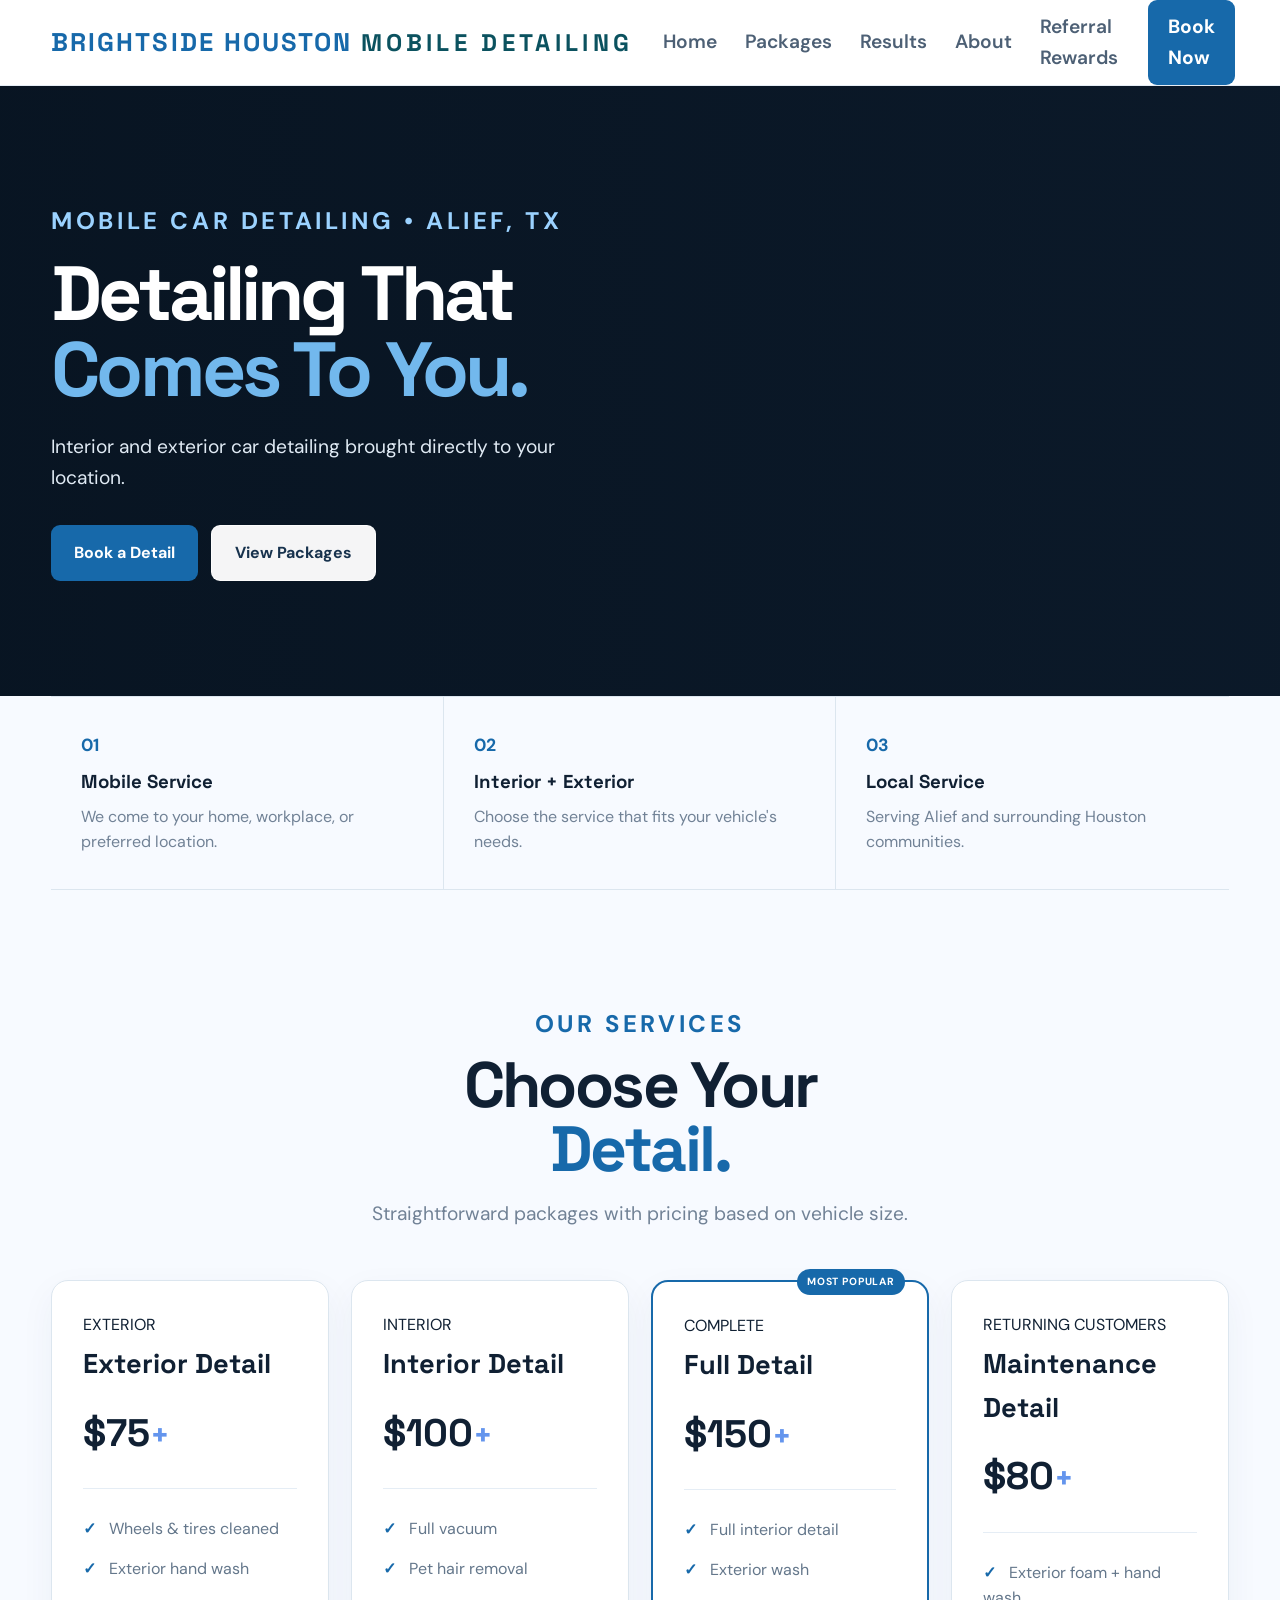
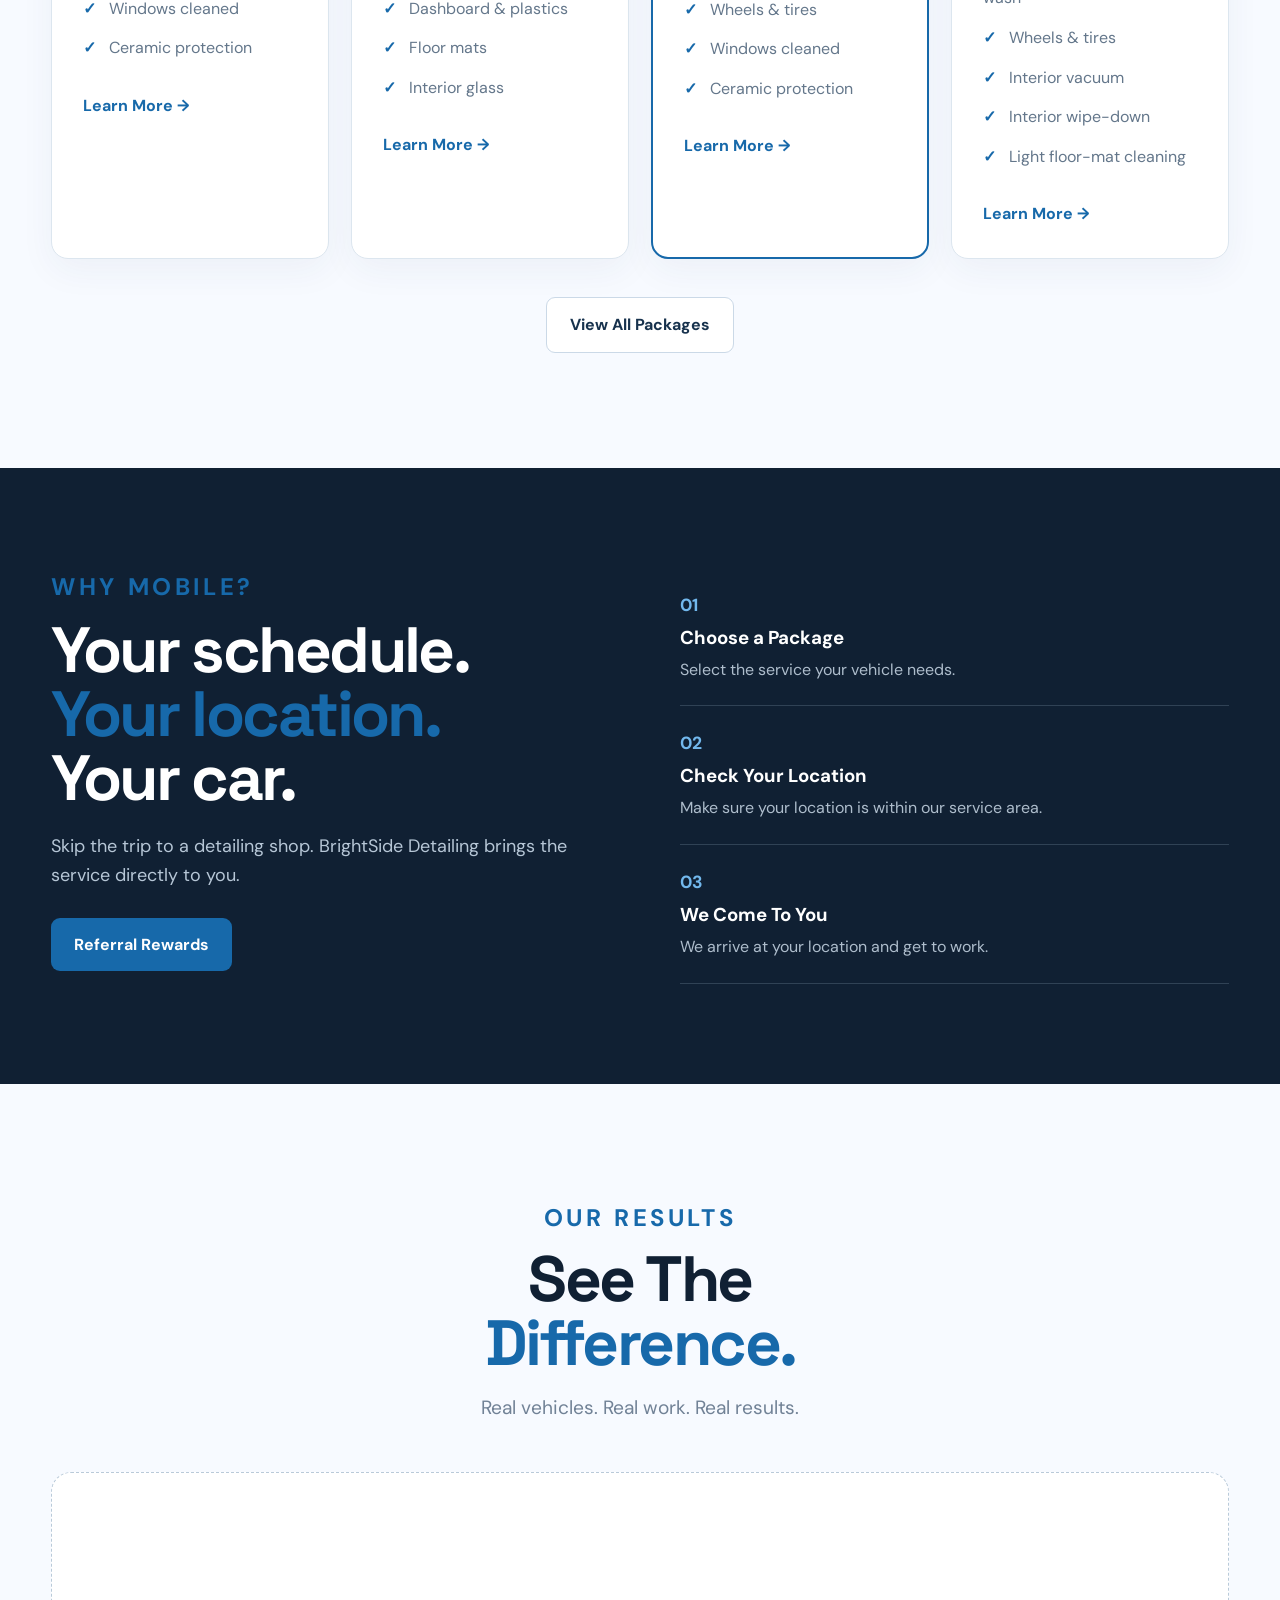
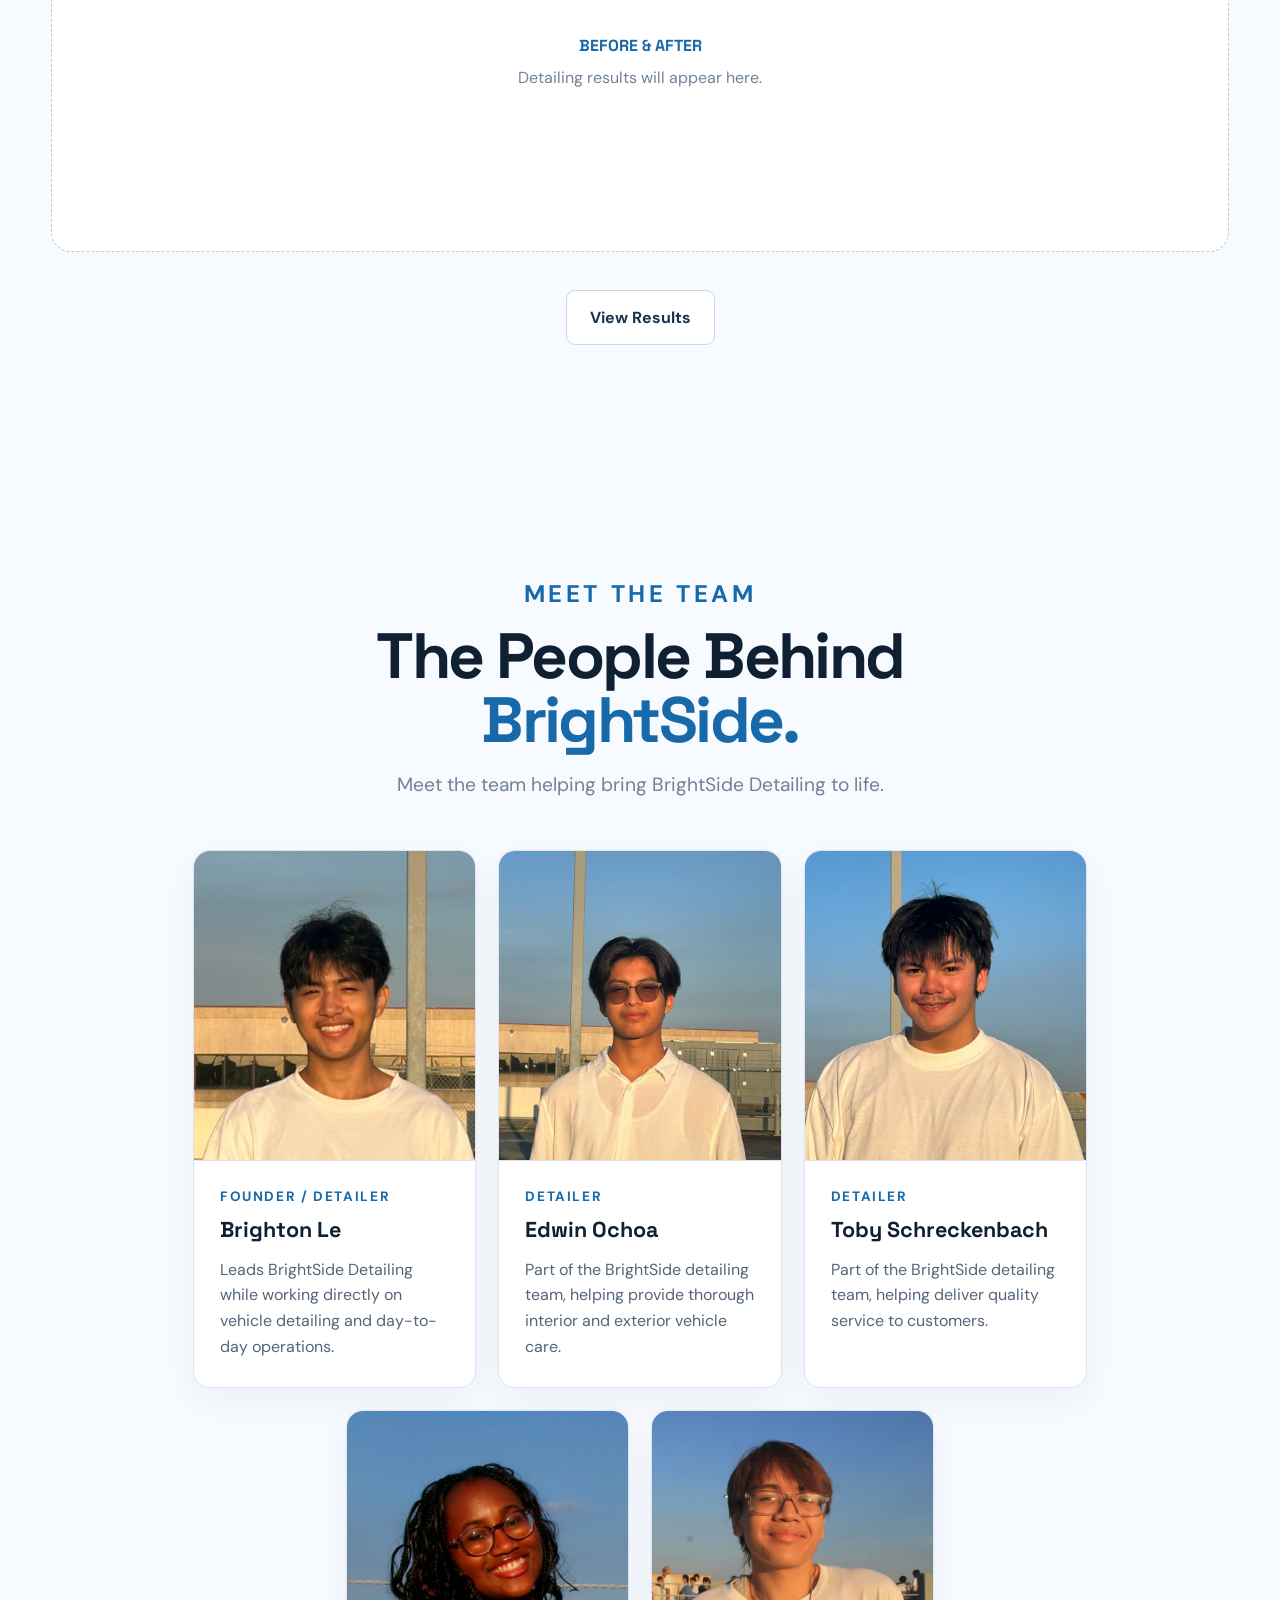
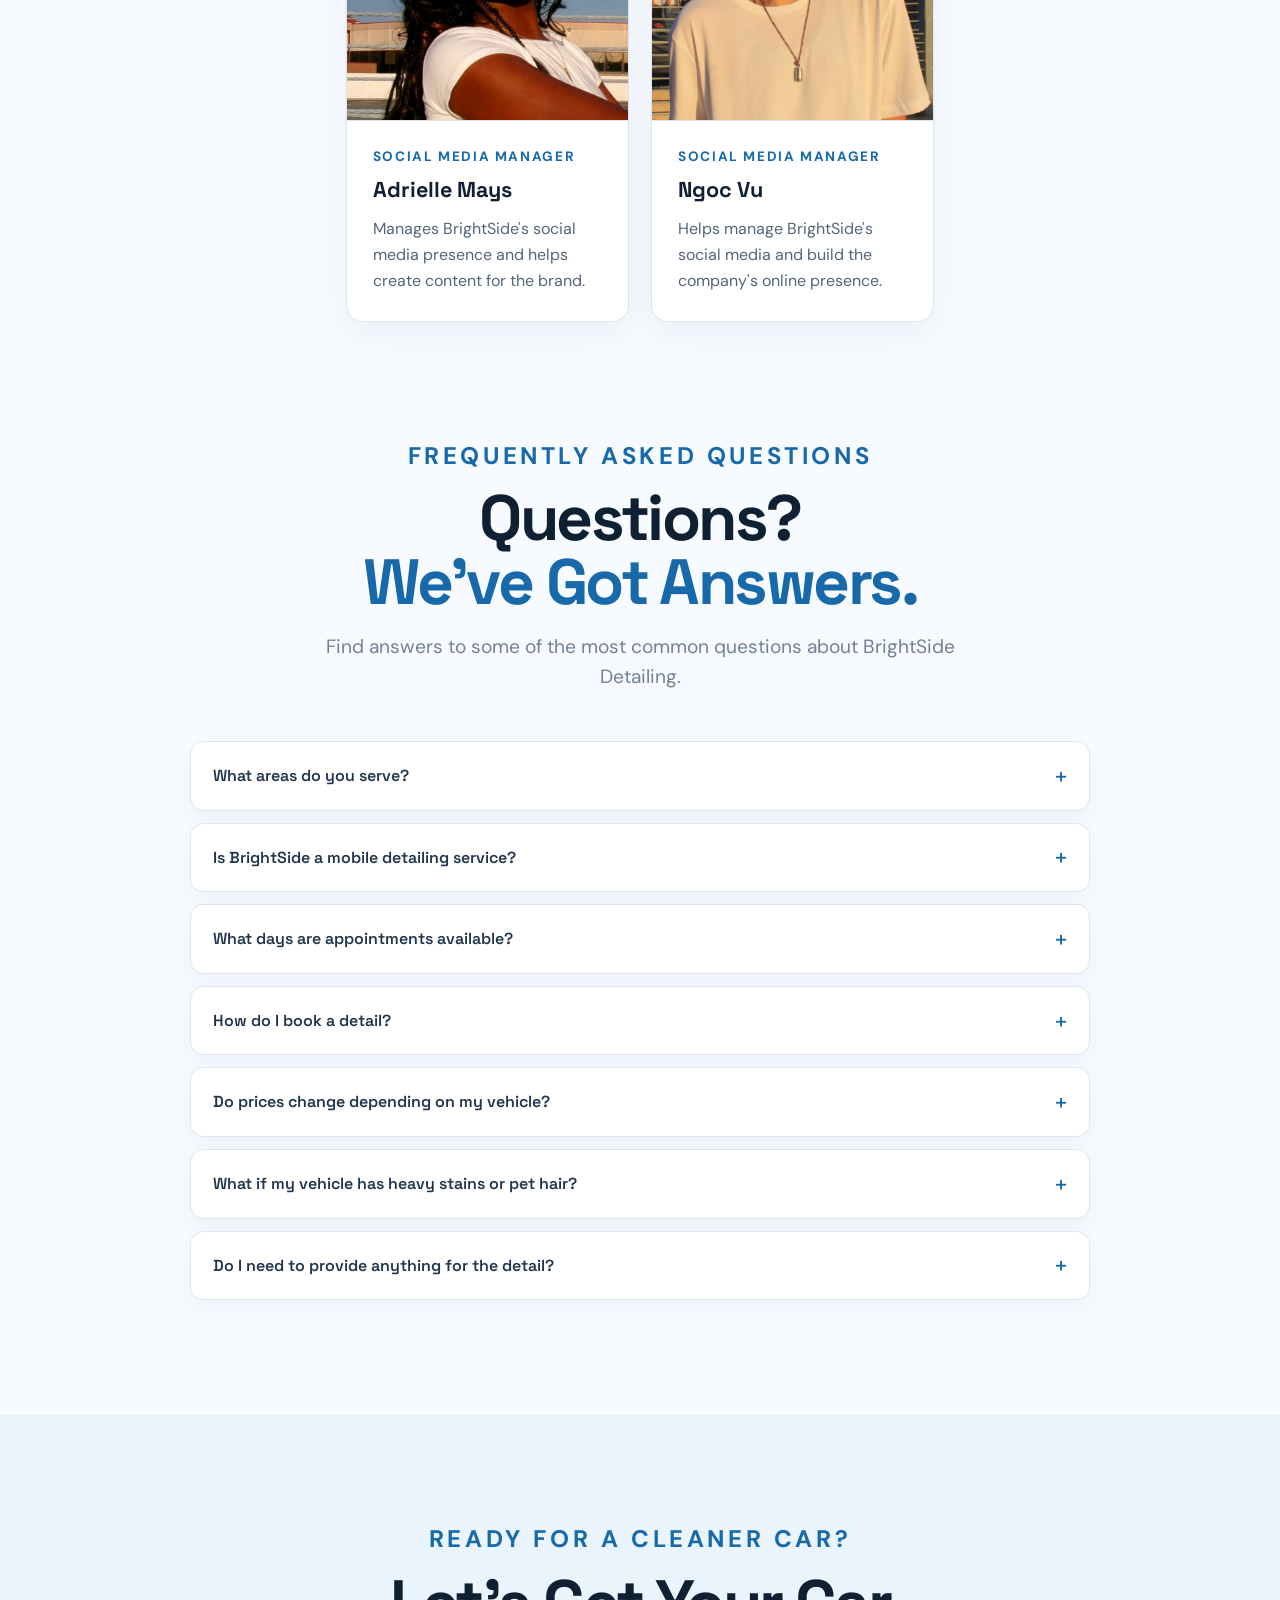
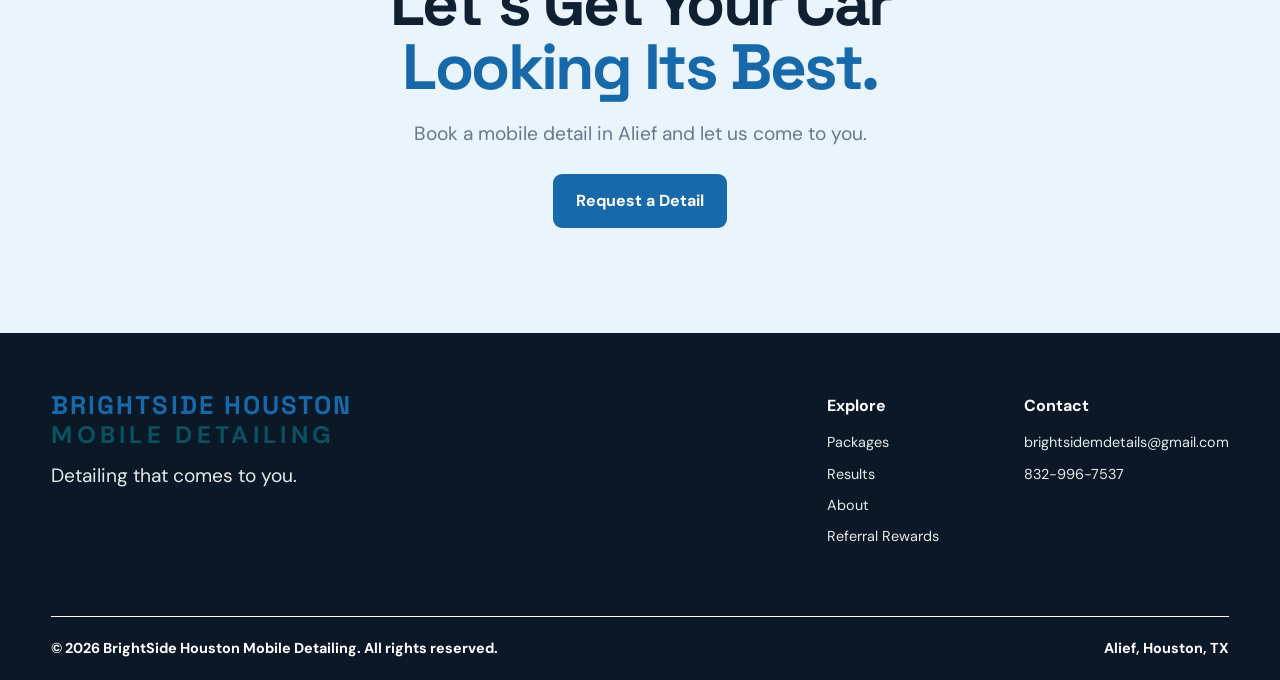
==== commit ac686b4a: "Update logo section with business name Replaced logo image with business name and description." ====
--- a/index.html
+++ b/index.html
@@ -47,18 +47,26 @@
 
     <div class="nav-container">
 
+
 <a
     href="index.html"
     class="logo"
->
-    <!-- BrightSide logo image -->
-    <img
-        src="images/BSlogo.PNG"
-        alt="BrightSide Detailing logo"
-        class="nav-logo-image"
-    >
+
+    <!-- Existing business name -->
+    <span class="logo-text">
+
+        <span>
+            BRIGHTSIDE HOUSTON
+        </span>
+
+        <small>
+            MOBILE DETAILING
+        </small>
+
+    </span>
 
 </a>
+
 
         <nav class="nav-links">
 
--- a/style.css
+++ b/style.css
@@ -2519,74 +2519,44 @@
         background: #102033;
     }
 
-}
-/* =========================================
-   NAVIGATION LOGO + BUSINESS NAME
+
+/* =========================================
+   NAVIGATION — LOGO ONLY
+   Clean sizing for desktop and mobile
 ========================================= */
 
 .navbar .logo {
     display: flex;
     align-items: center;
     justify-content: flex-start;
-    gap: 12px;
-
-    width: auto;
+
+    width: 160px;
     flex-shrink: 0;
 
     text-decoration: none;
 }
 
-/* Logo image beside the business name */
 .navbar .nav-logo-image {
     display: block;
 
-    width: 58px;
-    height: 58px;
-
-    flex-shrink: 0;
+    width: 100%;
+    max-width: 160px;
+    height: 62px;
+
     object-fit: contain;
-}
-
-/* Business name and subtitle */
-.navbar .logo-text {
-    display: flex;
-    flex-direction: column;
-    gap: 3px;
-
-    color: #17324d;
-    font-family: "Space Grotesk", sans-serif;
-    font-size: 18px;
-    font-weight: 700;
-    line-height: 1.2;
-}
-
-/* Mobile detailing subtitle */
-.navbar .logo-text small {
-    color: #64748b;
-    font-family: "DM Sans", sans-serif;
-    font-size: 12px;
-    font-weight: 500;
-    line-height: 1.3;
-}
-
-/* Smaller logo and text on mobile */
+    object-position: left center;
+}
+
+/* Smaller logo on phones */
 @media (max-width: 600px) {
 
     .navbar .logo {
-        gap: 8px;
+        width: 125px;
     }
 
     .navbar .nav-logo-image {
-        width: 44px;
-        height: 44px;
-    }
-
-    .navbar .logo-text {
-        font-size: 14px;
-    }
-
-    .navbar .logo-text small {
-        font-size: 10px;
-    }
-
-}
+        max-width: 125px;
+        height: 48px;
+    }
+
+}
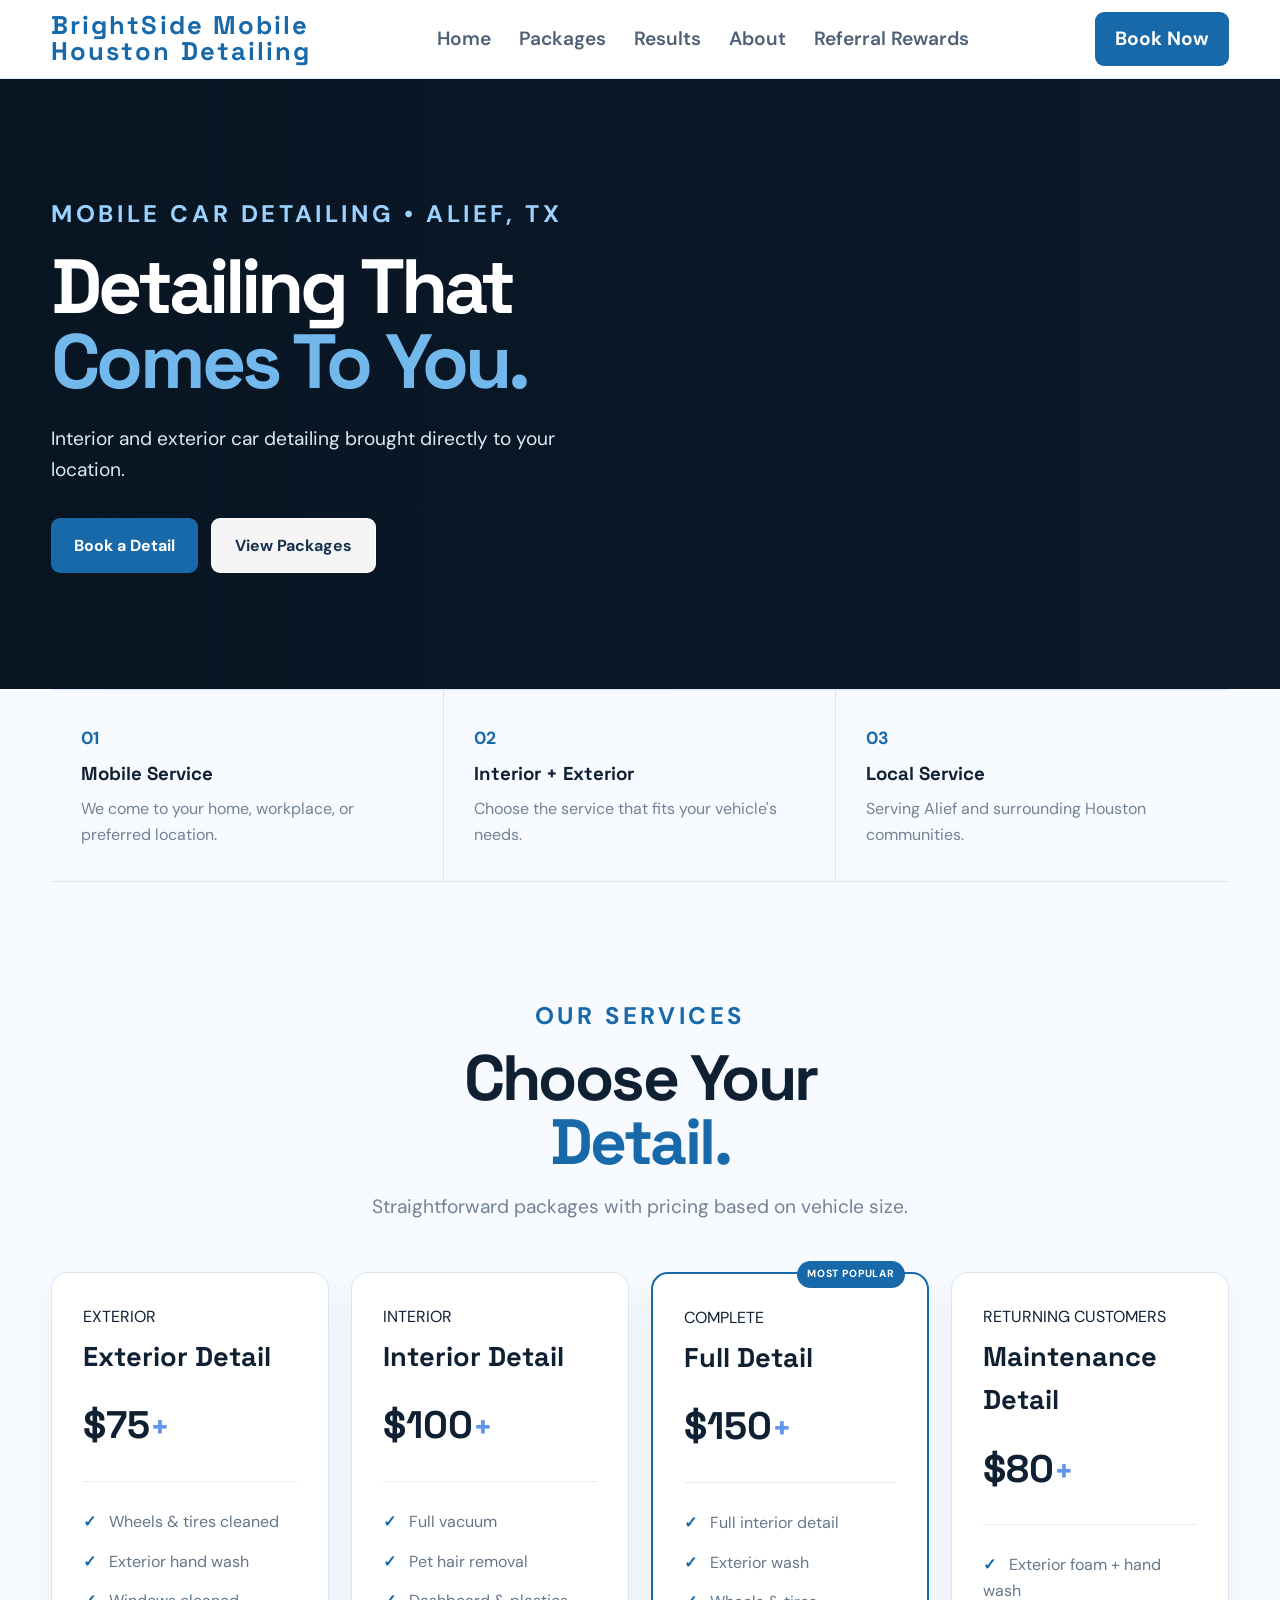
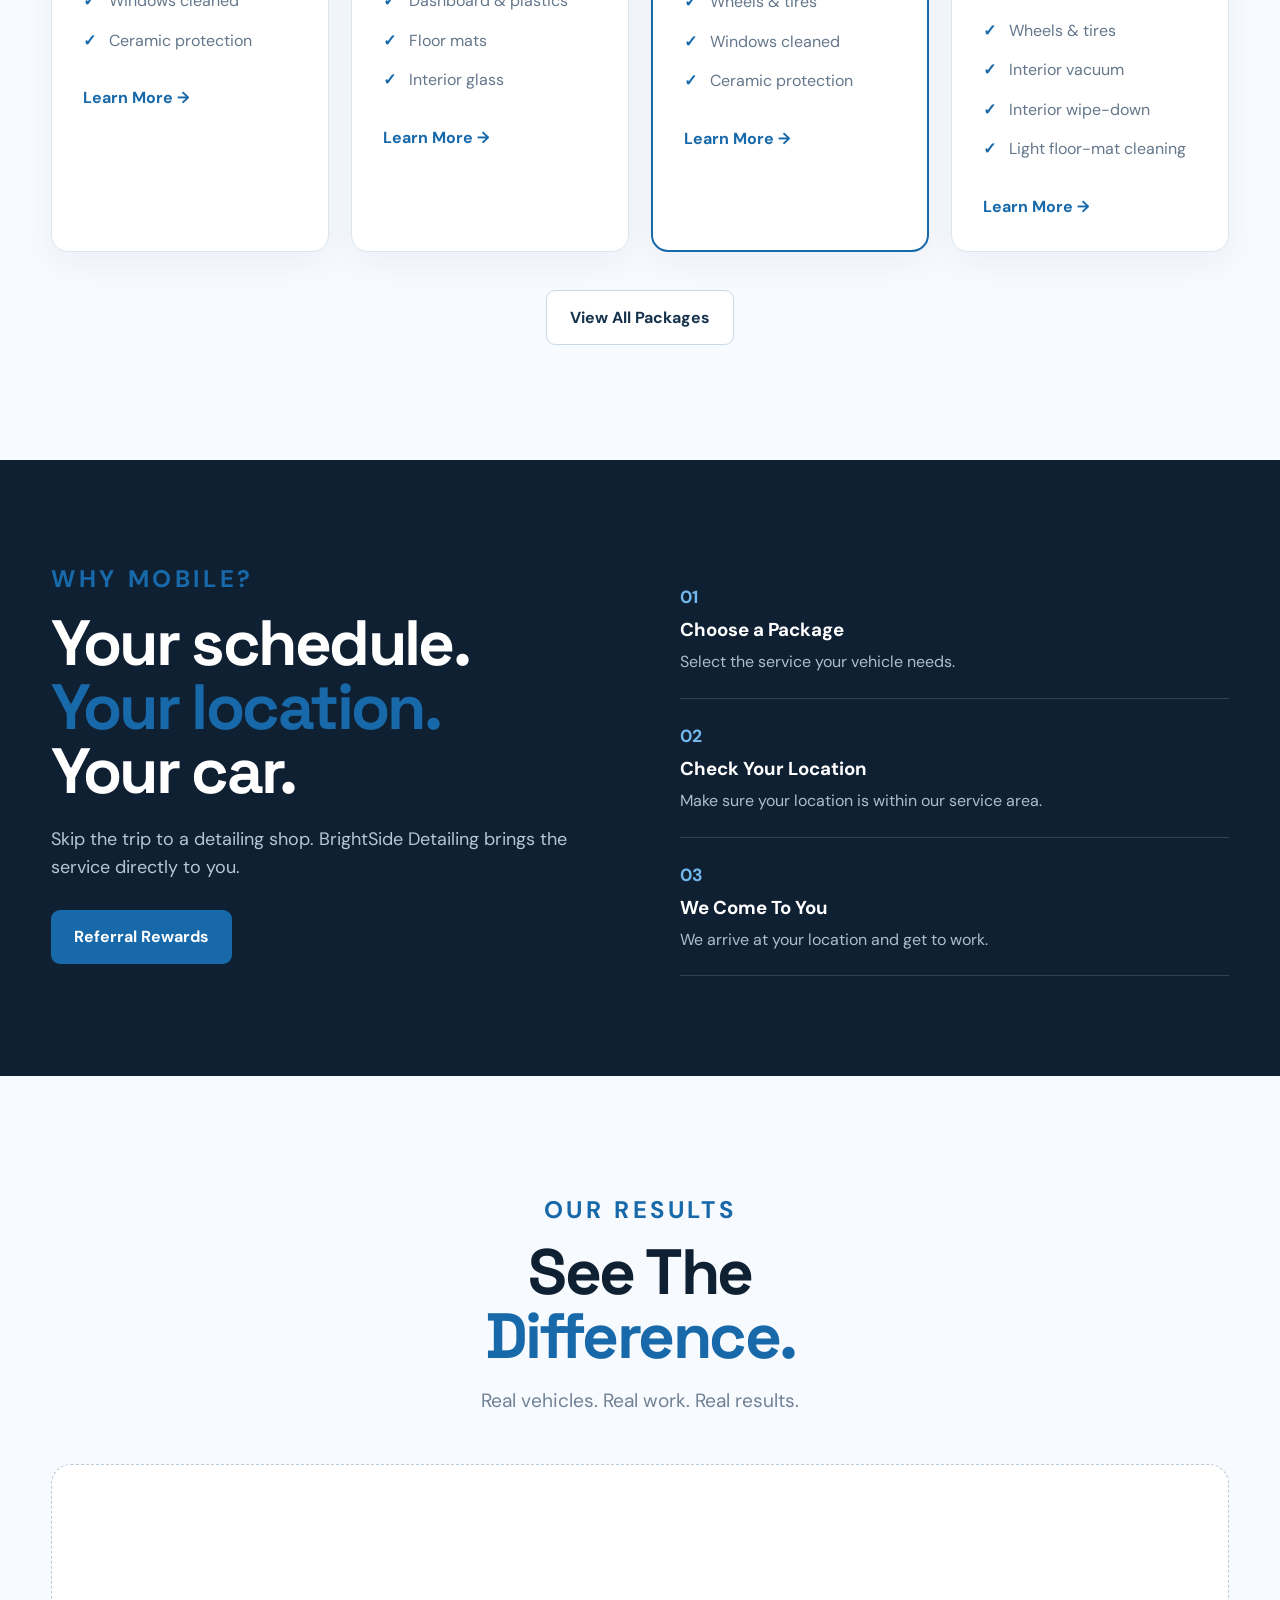
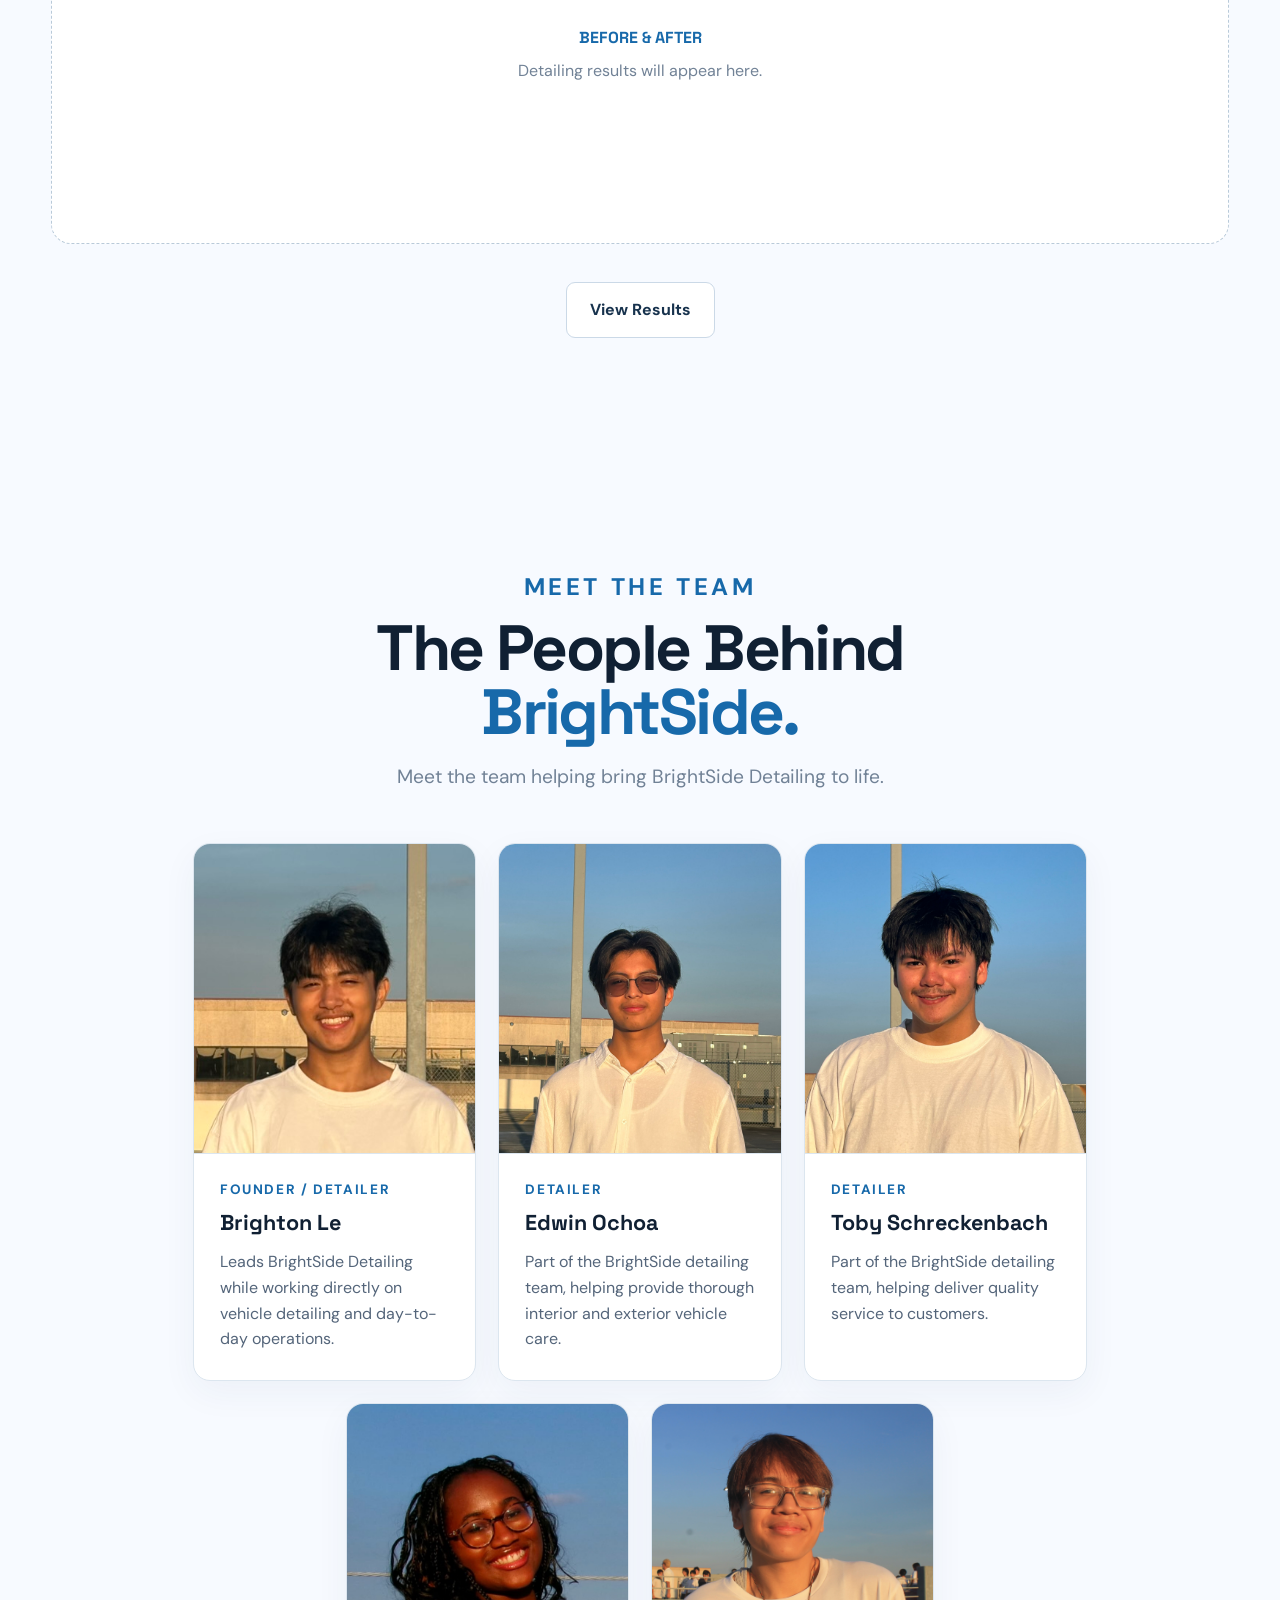
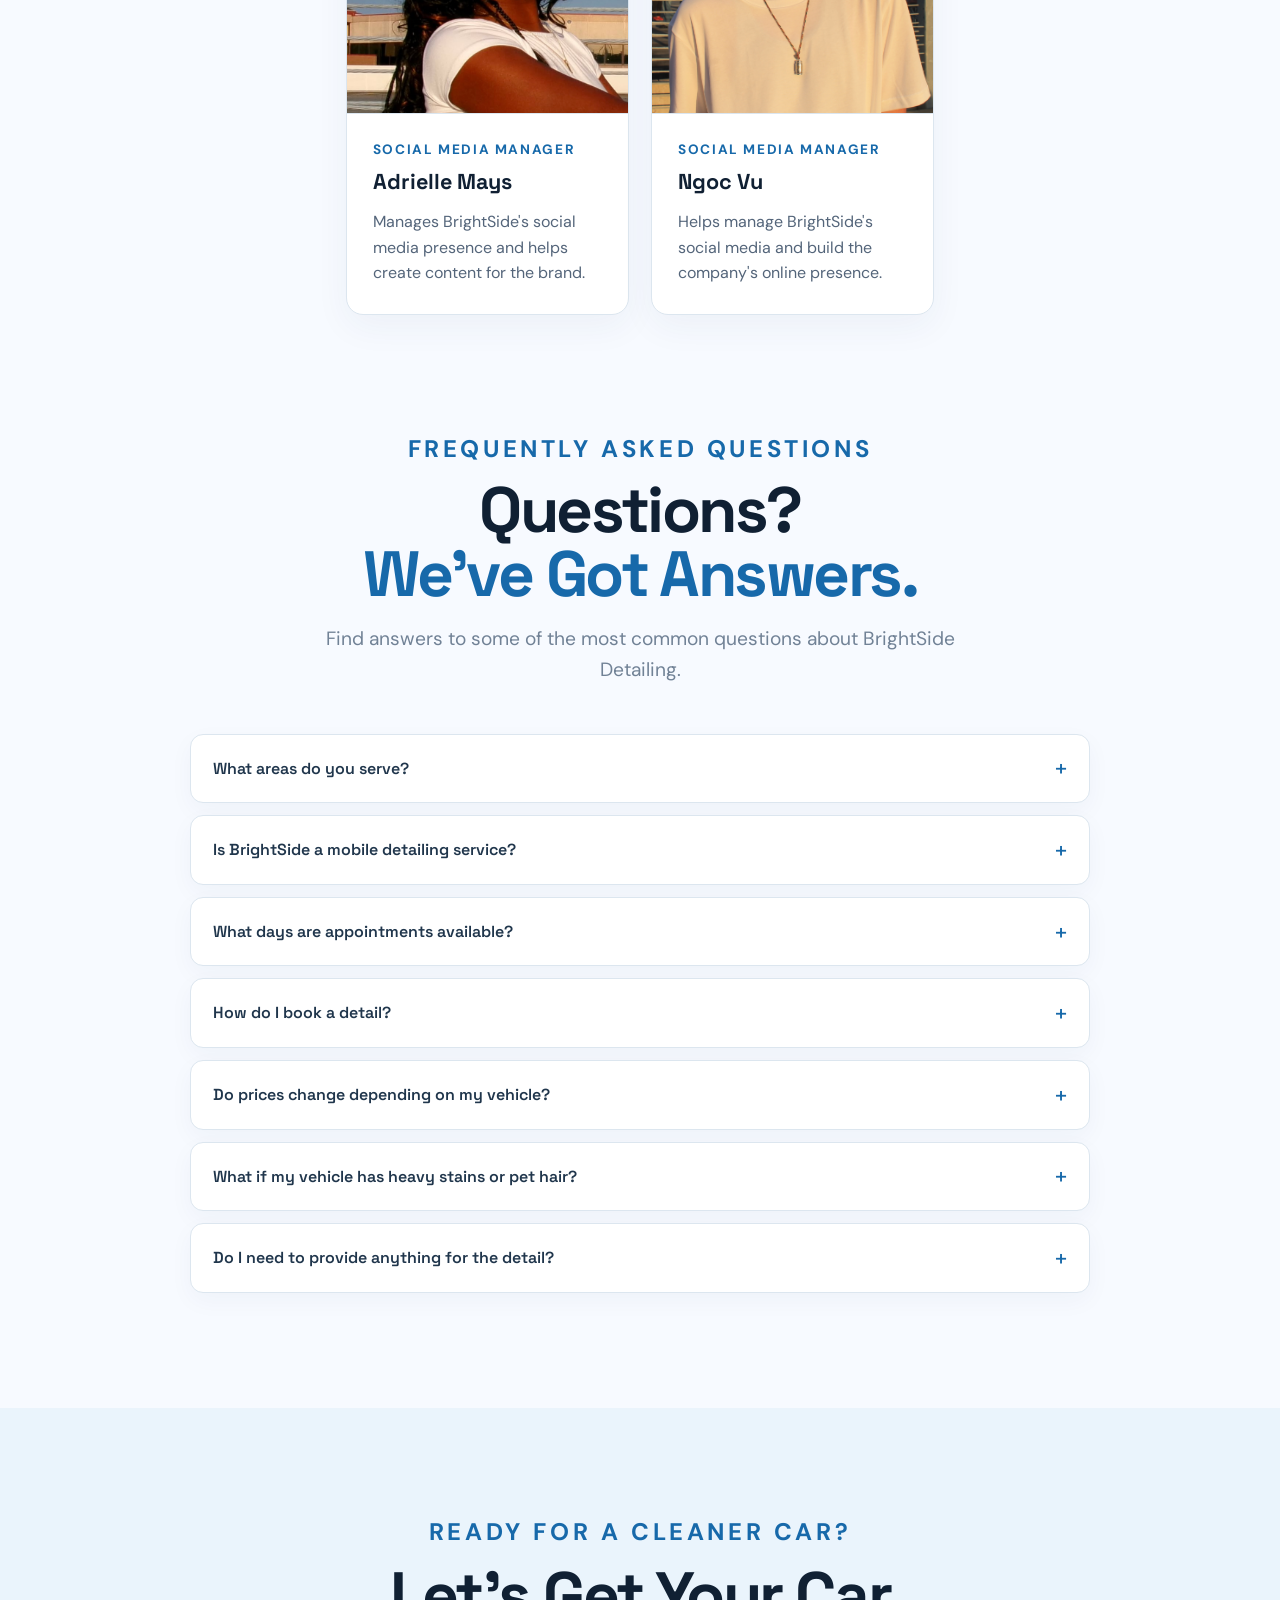
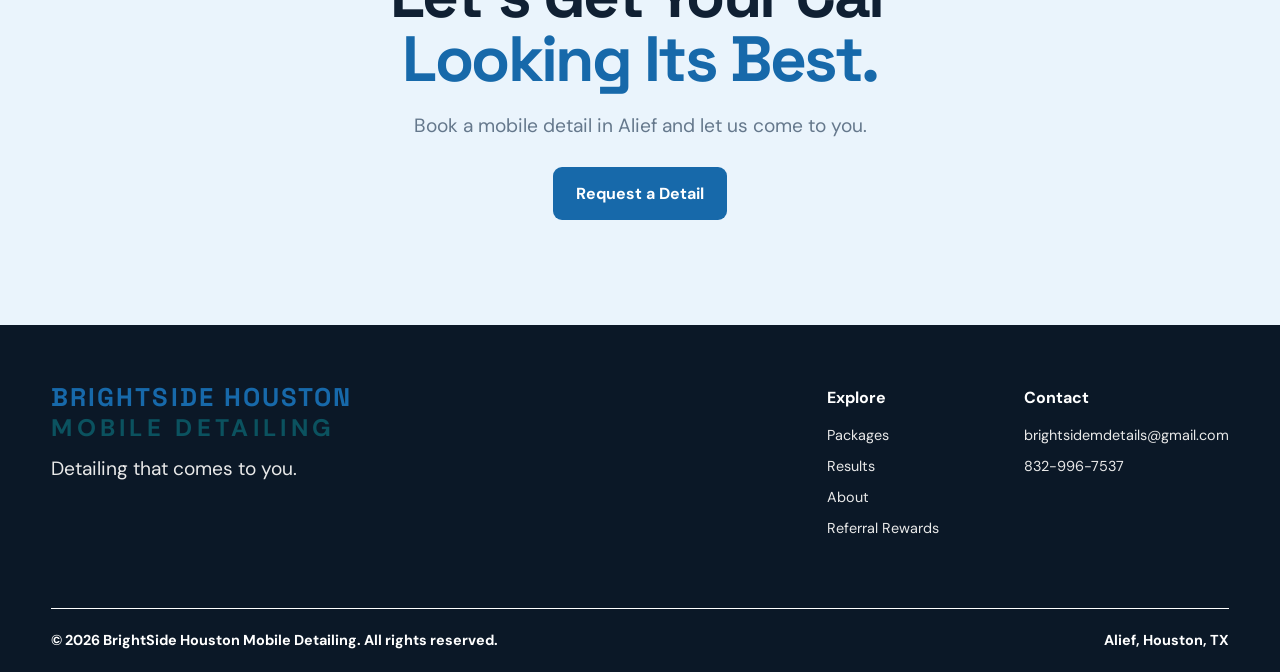
==== commit 77107be2: "Update index.html" ====
--- a/index.html
+++ b/index.html
@@ -51,20 +51,10 @@
 <a
     href="index.html"
     class="logo"
-
-    <!-- Existing business name -->
-    <span class="logo-text">
-
-        <span>
-            BRIGHTSIDE HOUSTON
-        </span>
-
-        <small>
-            MOBILE DETAILING
-        </small>
-
-    </span>
-
+    aria-label="BrightSide Mobile Houston Detailing home"
+>
+    <span class="logo-main">BrightSide Mobile</span>
+    <span class="logo-location">Houston Detailing</span>
 </a>
 
 
--- a/style.css
+++ b/style.css
@@ -2520,43 +2520,3 @@
     }
 
 
-/* =========================================
-   NAVIGATION — LOGO ONLY
-   Clean sizing for desktop and mobile
-========================================= */
-
-.navbar .logo {
-    display: flex;
-    align-items: center;
-    justify-content: flex-start;
-
-    width: 160px;
-    flex-shrink: 0;
-
-    text-decoration: none;
-}
-
-.navbar .nav-logo-image {
-    display: block;
-
-    width: 100%;
-    max-width: 160px;
-    height: 62px;
-
-    object-fit: contain;
-    object-position: left center;
-}
-
-/* Smaller logo on phones */
-@media (max-width: 600px) {
-
-    .navbar .logo {
-        width: 125px;
-    }
-
-    .navbar .nav-logo-image {
-        max-width: 125px;
-        height: 48px;
-    }
-
-}
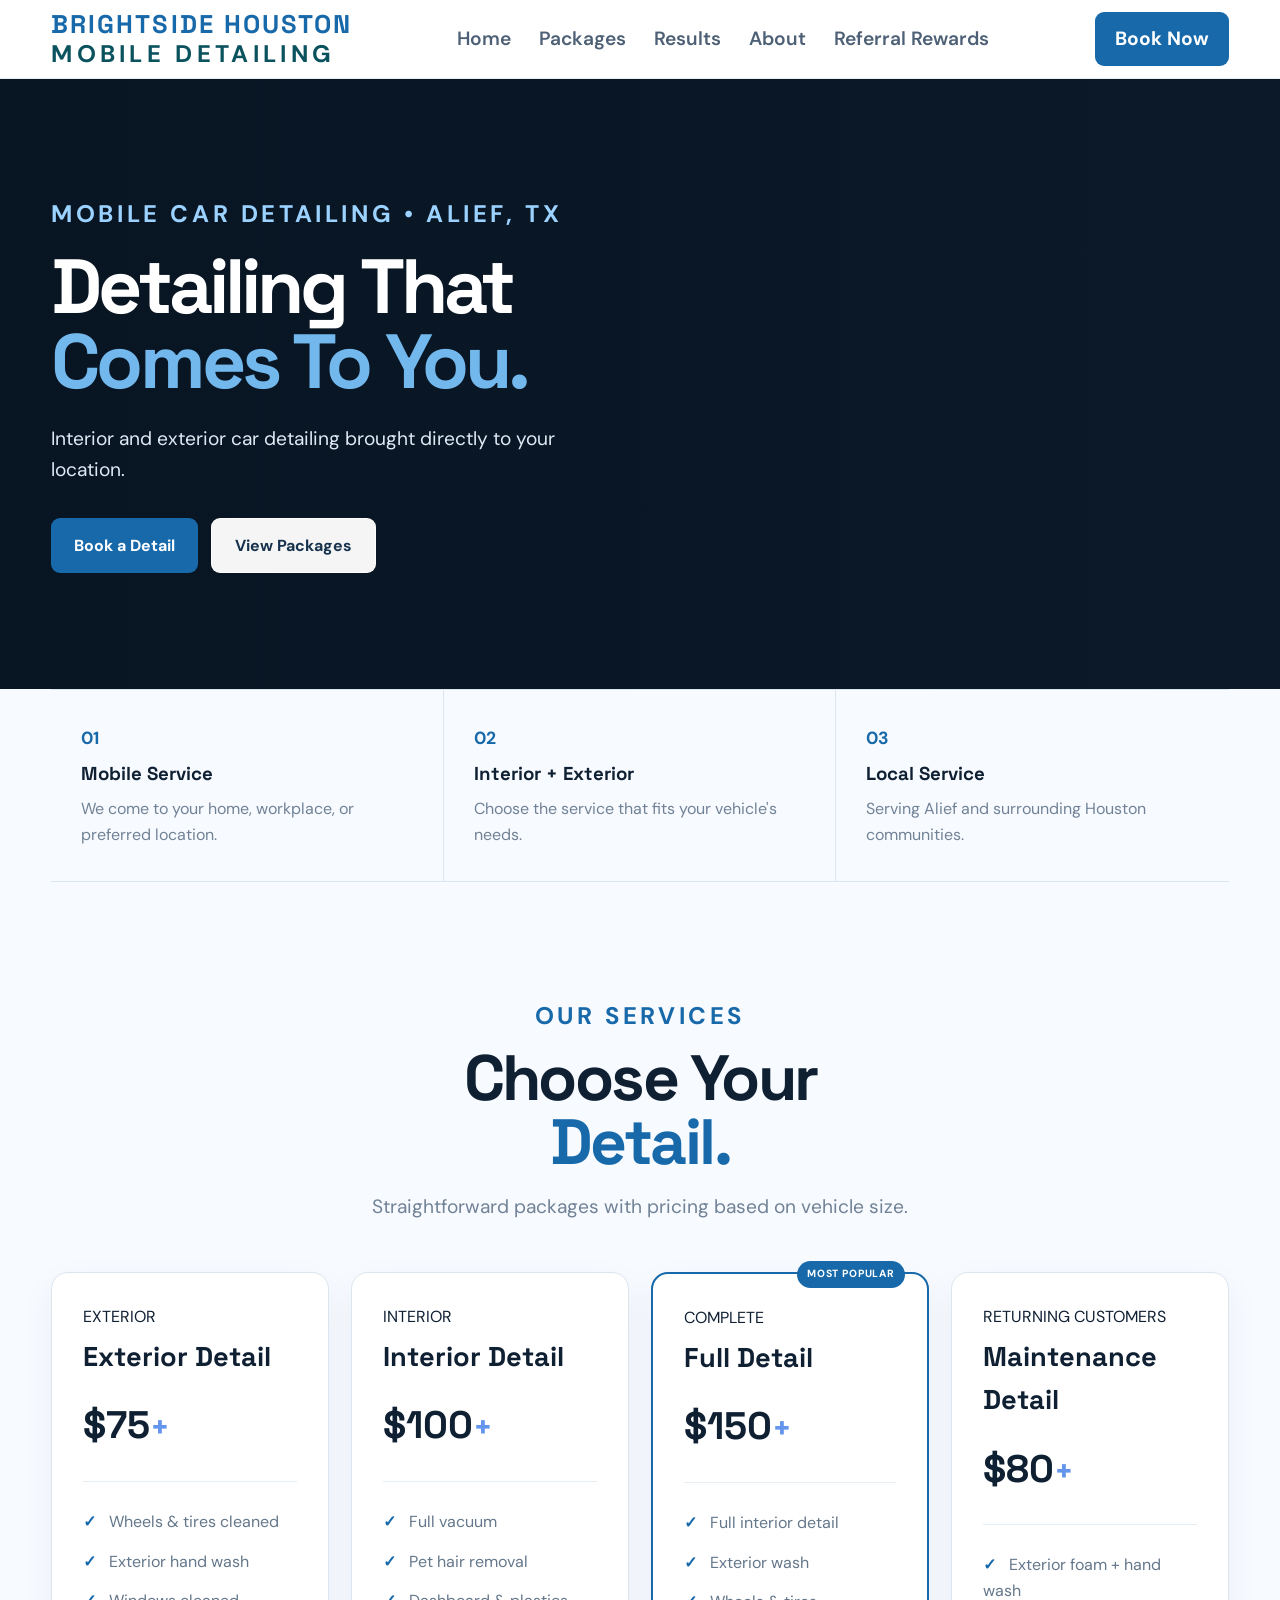
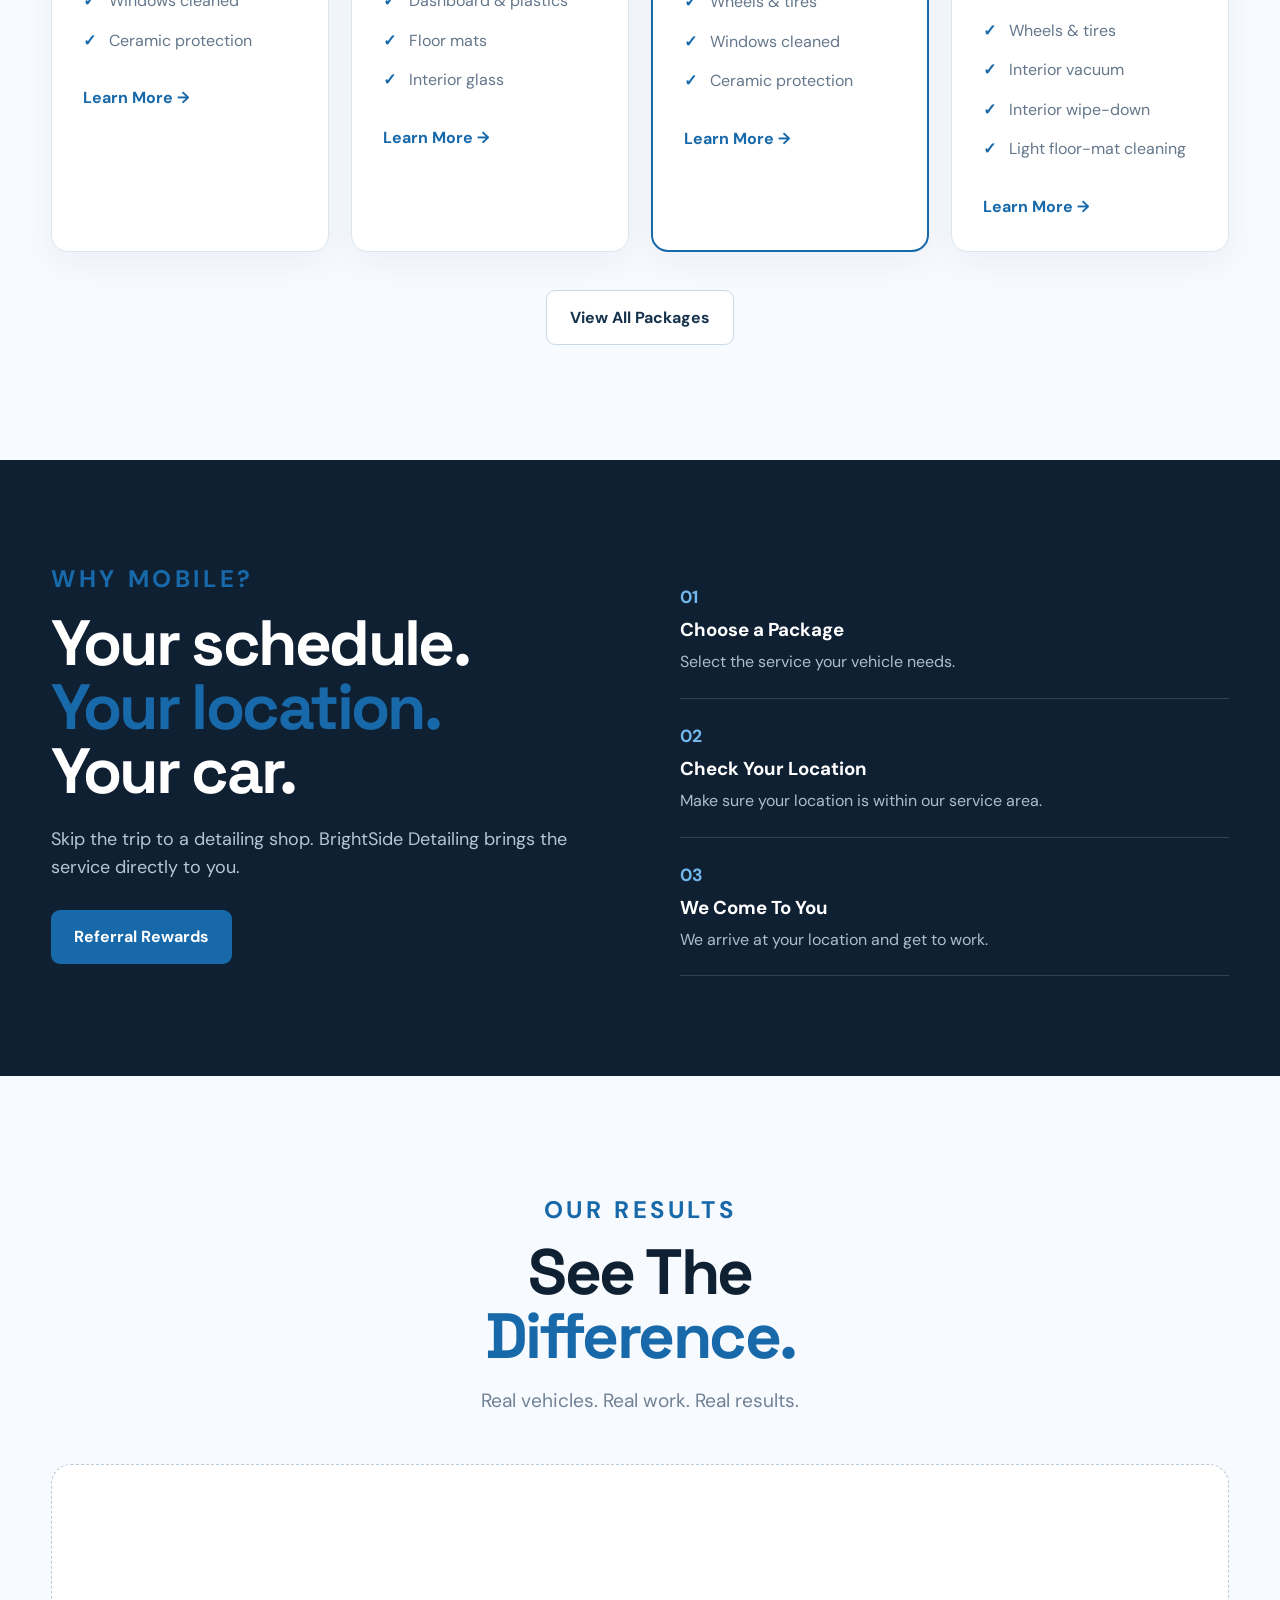
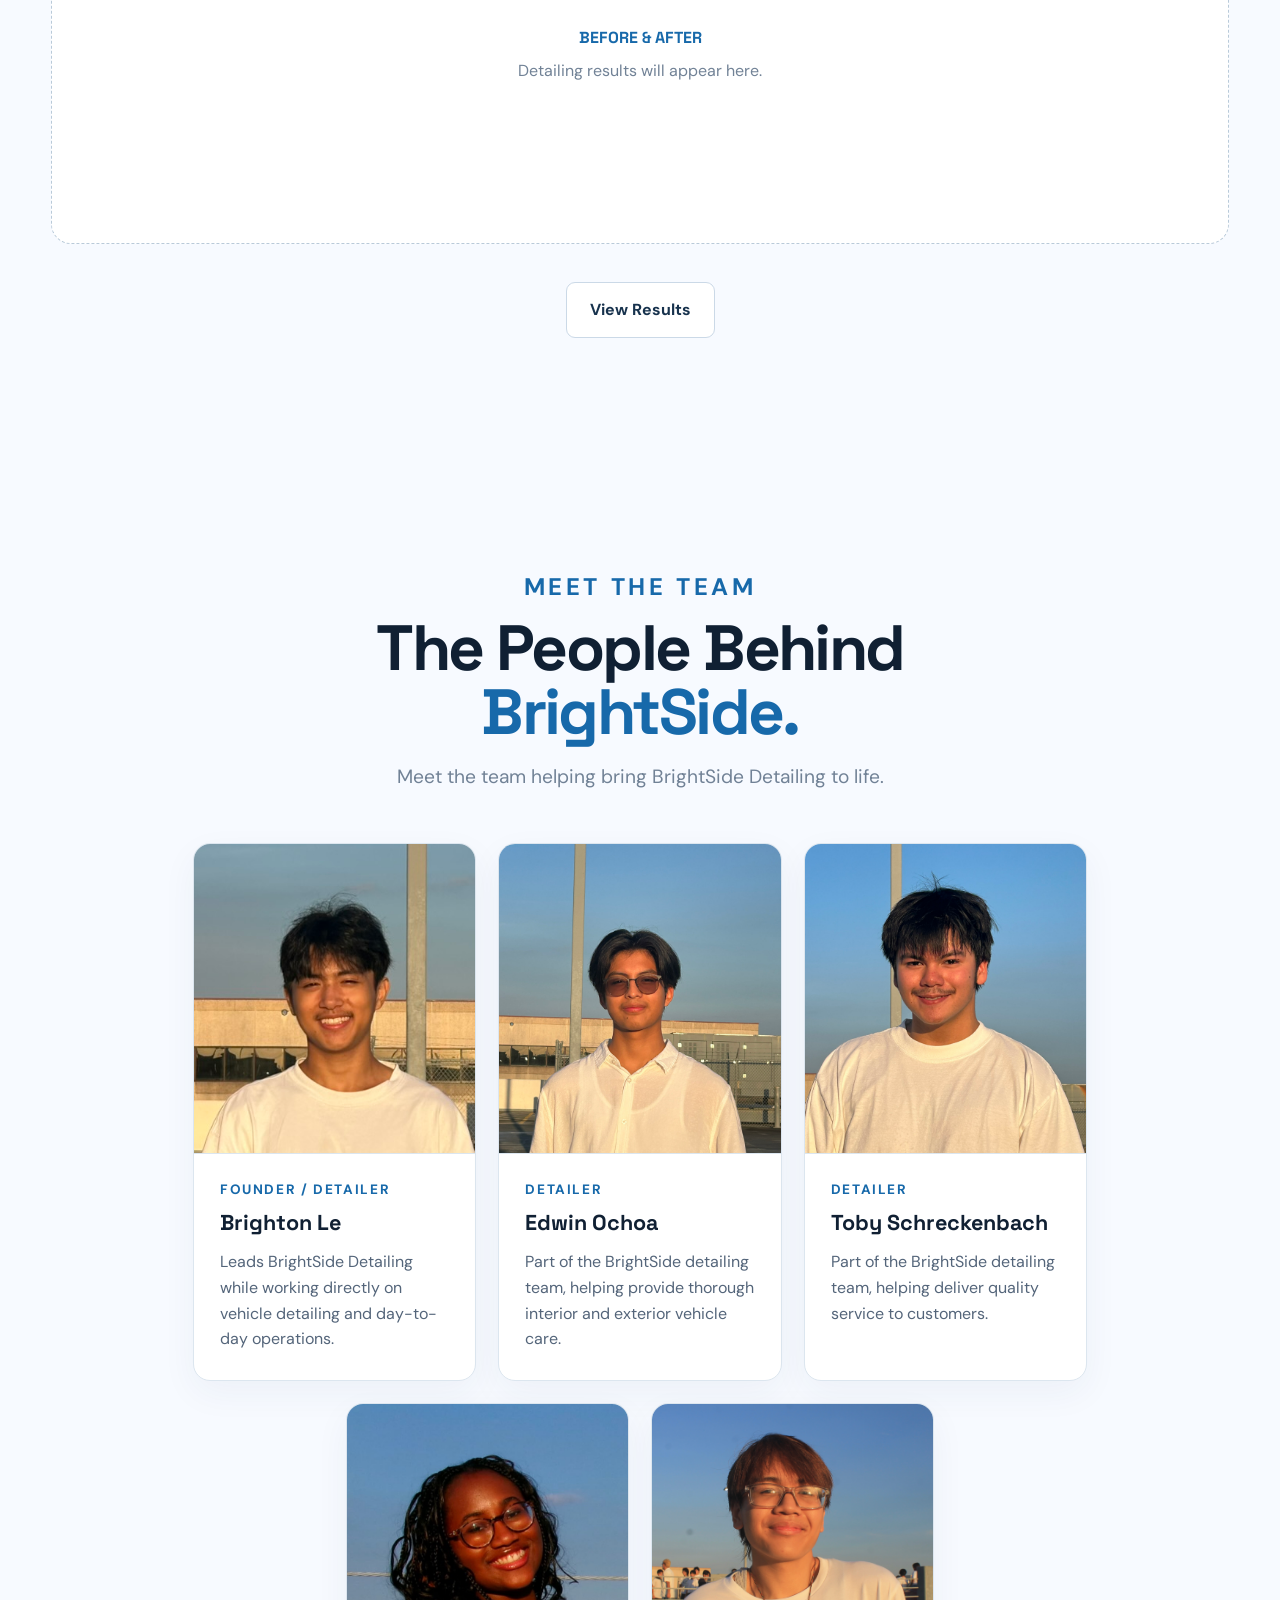
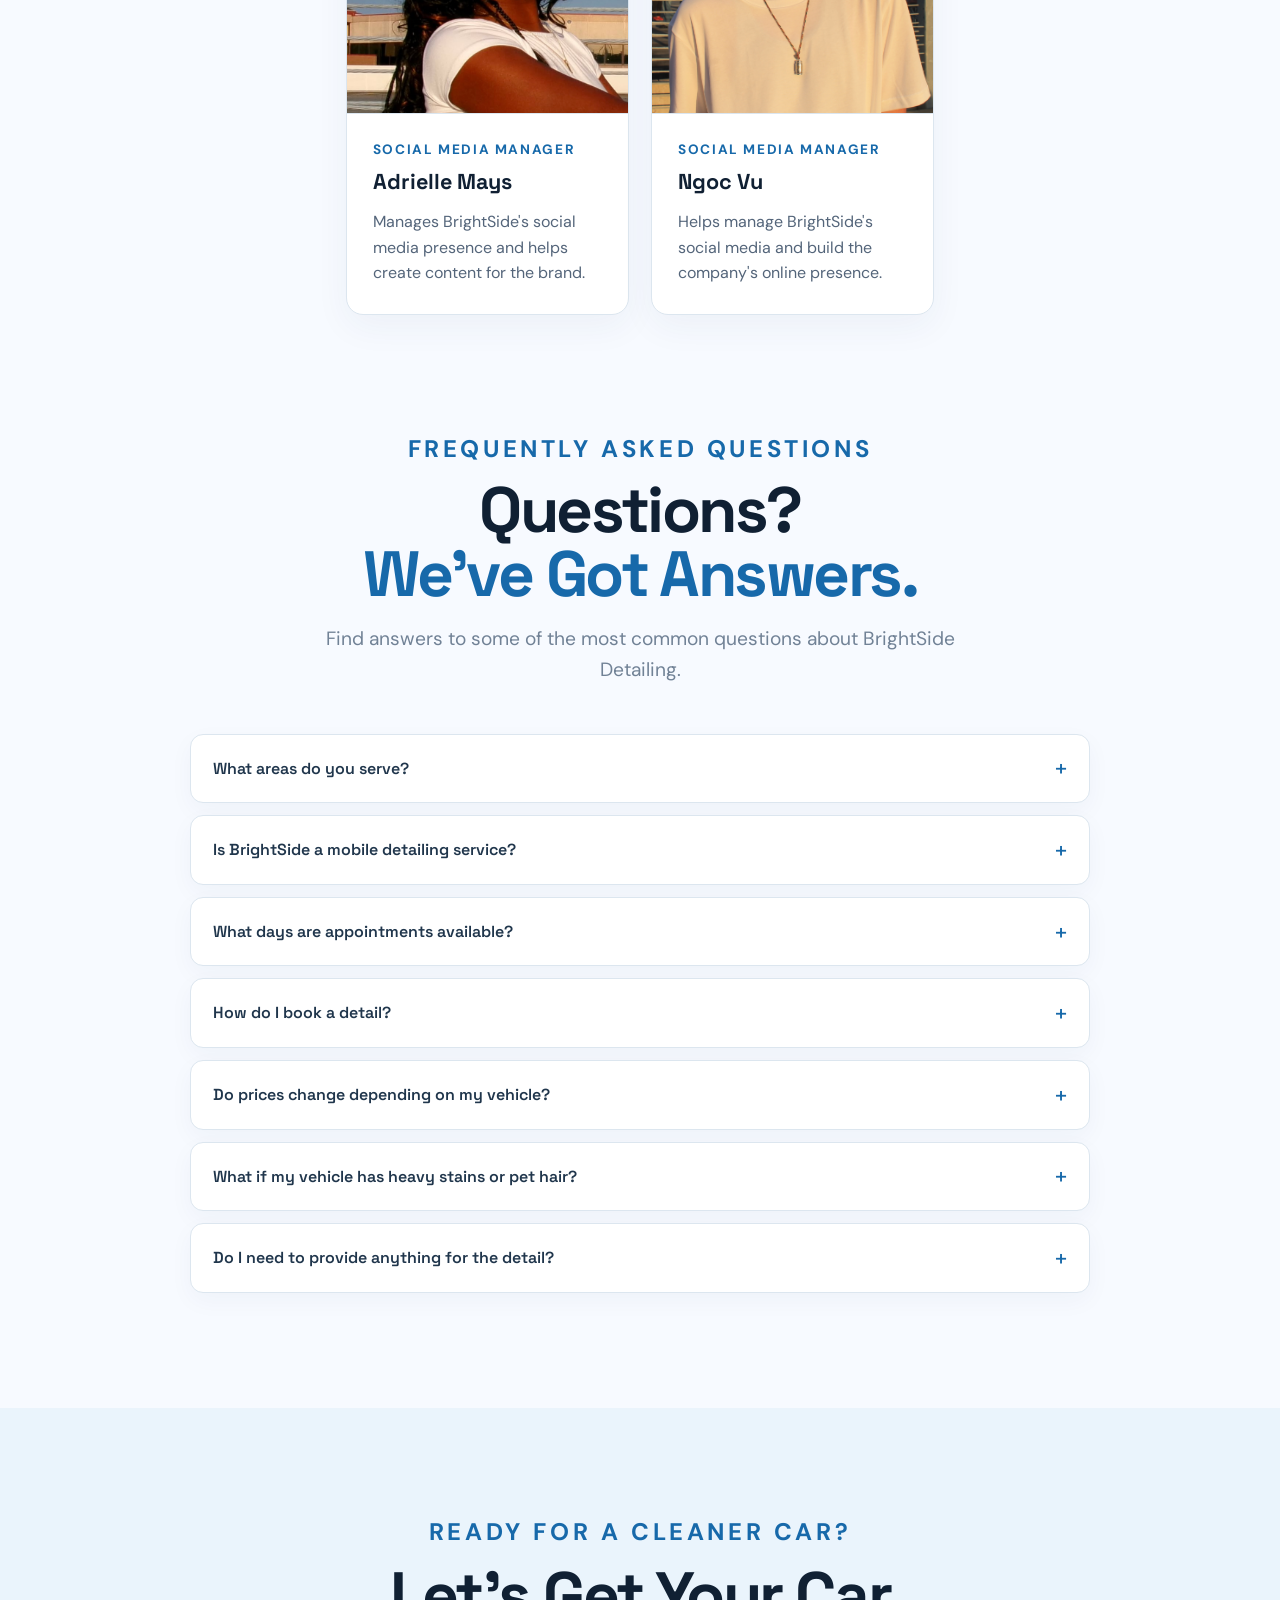
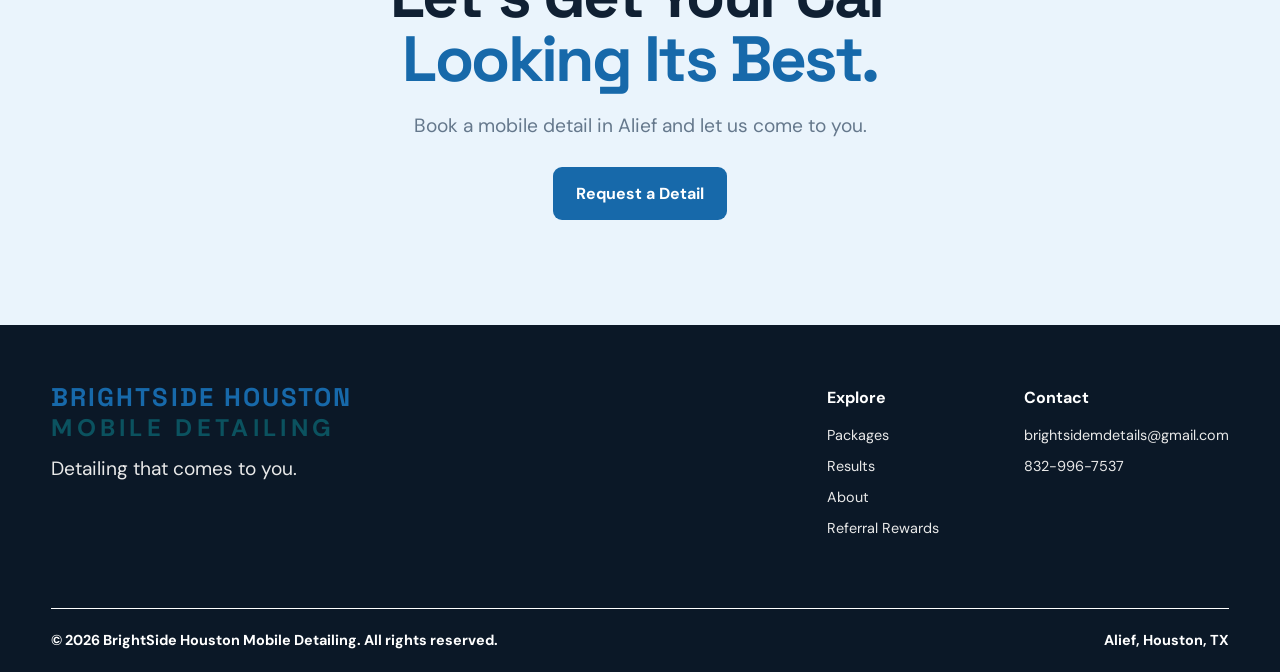
==== commit 32940388: "Update index.html" ====
--- a/index.html
+++ b/index.html
@@ -45,17 +45,22 @@
 
 <header class="navbar">
 
-    <div class="nav-container">
-
-
-<a
-    href="index.html"
-    class="logo"
-    aria-label="BrightSide Mobile Houston Detailing home"
->
-    <span class="logo-main">BrightSide Mobile</span>
-    <span class="logo-location">Houston Detailing</span>
-</a>
+       <div class="nav-container">
+
+        <a
+            href="../"
+            class="logo"
+        >
+
+            <span>
+                BRIGHTSIDE HOUSTON
+            </span>
+
+            <small>
+                MOBILE DETAILING
+            </small>
+
+        </a>
 
 
         <nav class="nav-links">
--- a/style.css
+++ b/style.css
@@ -2518,5 +2518,43 @@
     .hero {
         background: #102033;
     }
-
-
+/* =========================================
+   NAVBAR — TWO-ROW BUSINESS NAME
+========================================= */
+
+.navbar .logo {
+    display: flex;
+    flex-direction: column;
+    align-items: flex-start;
+    justify-content: center;
+    gap: 3px;
+
+    flex-shrink: 0;
+    text-decoration: none;
+    line-height: 1.2;
+}
+
+.navbar .logo .logo-main {
+    color: #17324d;
+    font-family: "Space Grotesk", sans-serif;
+    font-size: 19px;
+    font-weight: 700;
+}
+
+.navbar .logo .logo-location {
+    color: #0b525f;
+    font-family: "DM Sans", sans-serif;
+    font-size: 12px;
+    font-weight: 500;
+}
+
+/* Mobile sizing */
+@media (max-width: 600px) {
+    .navbar .logo .logo-main {
+        font-size: 16px;
+    }
+
+    .navbar .logo .logo-location {
+        font-size: 11px;
+    }
+}
